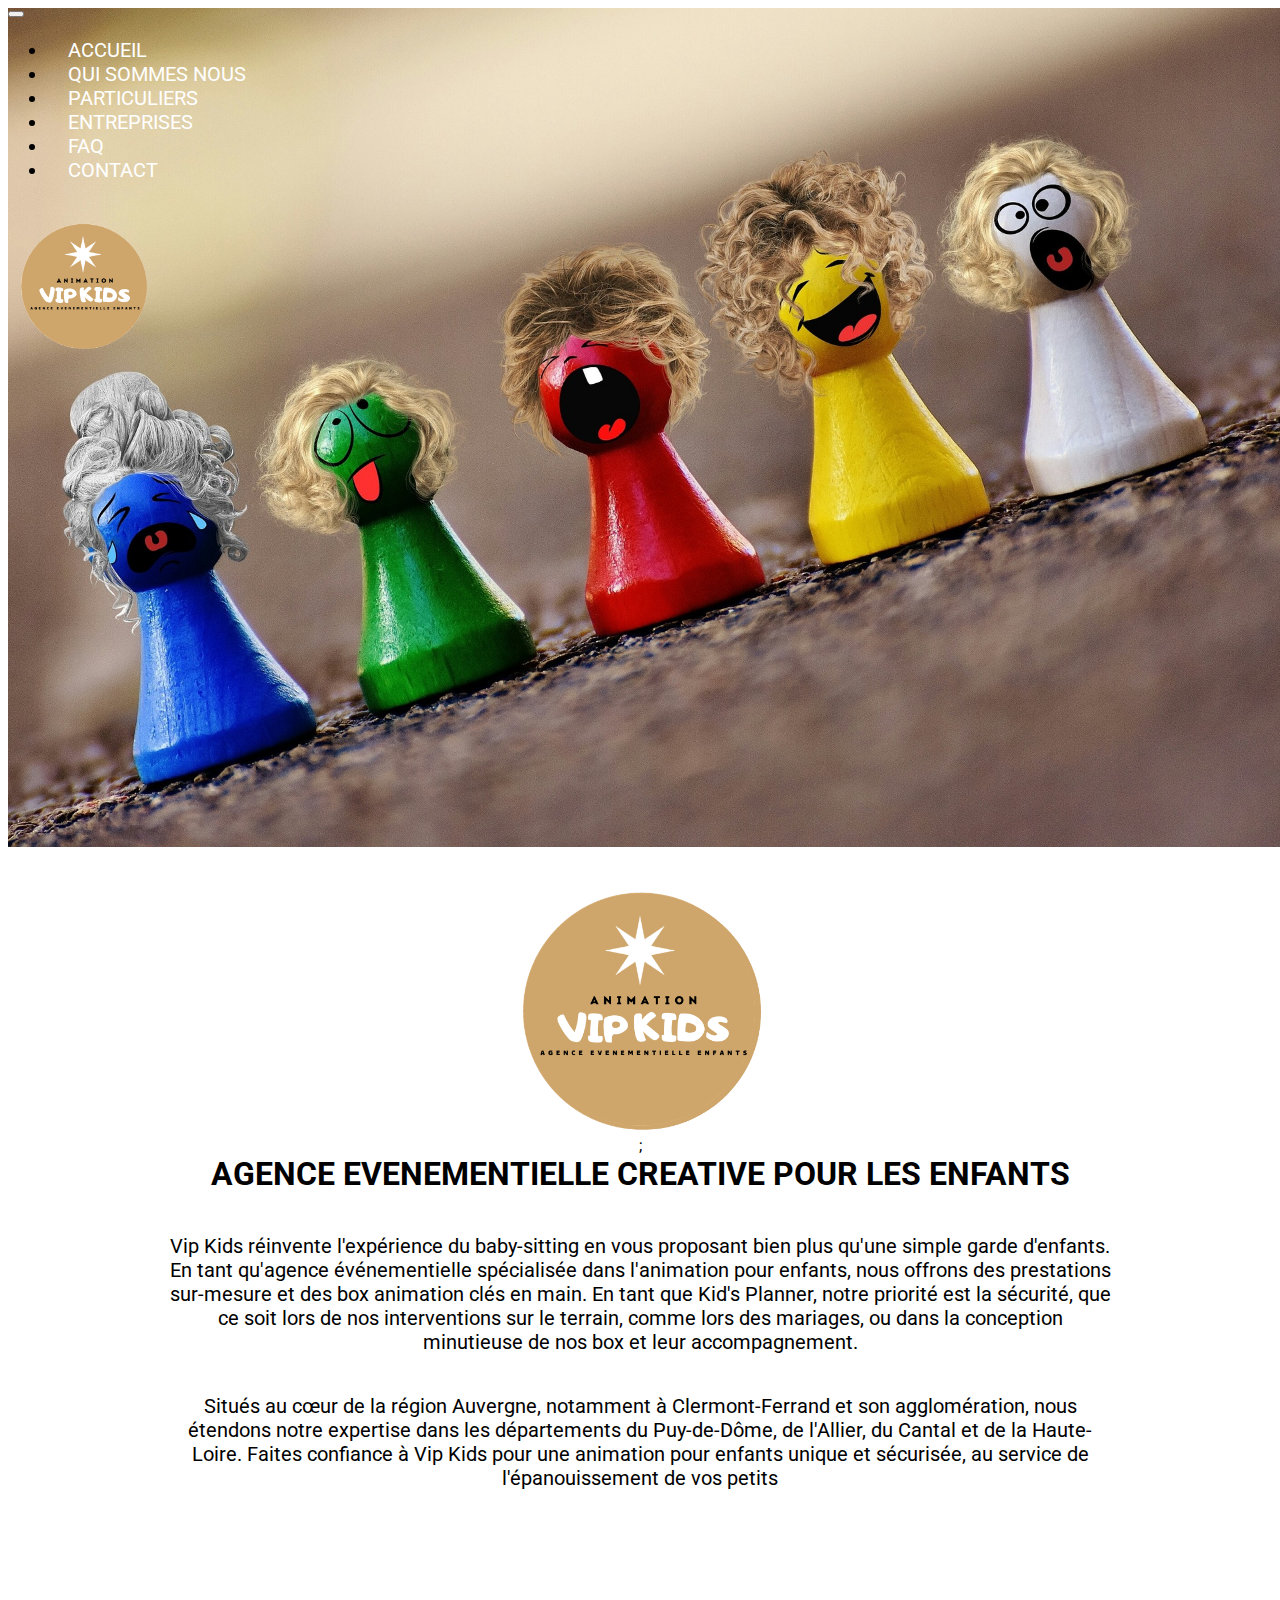
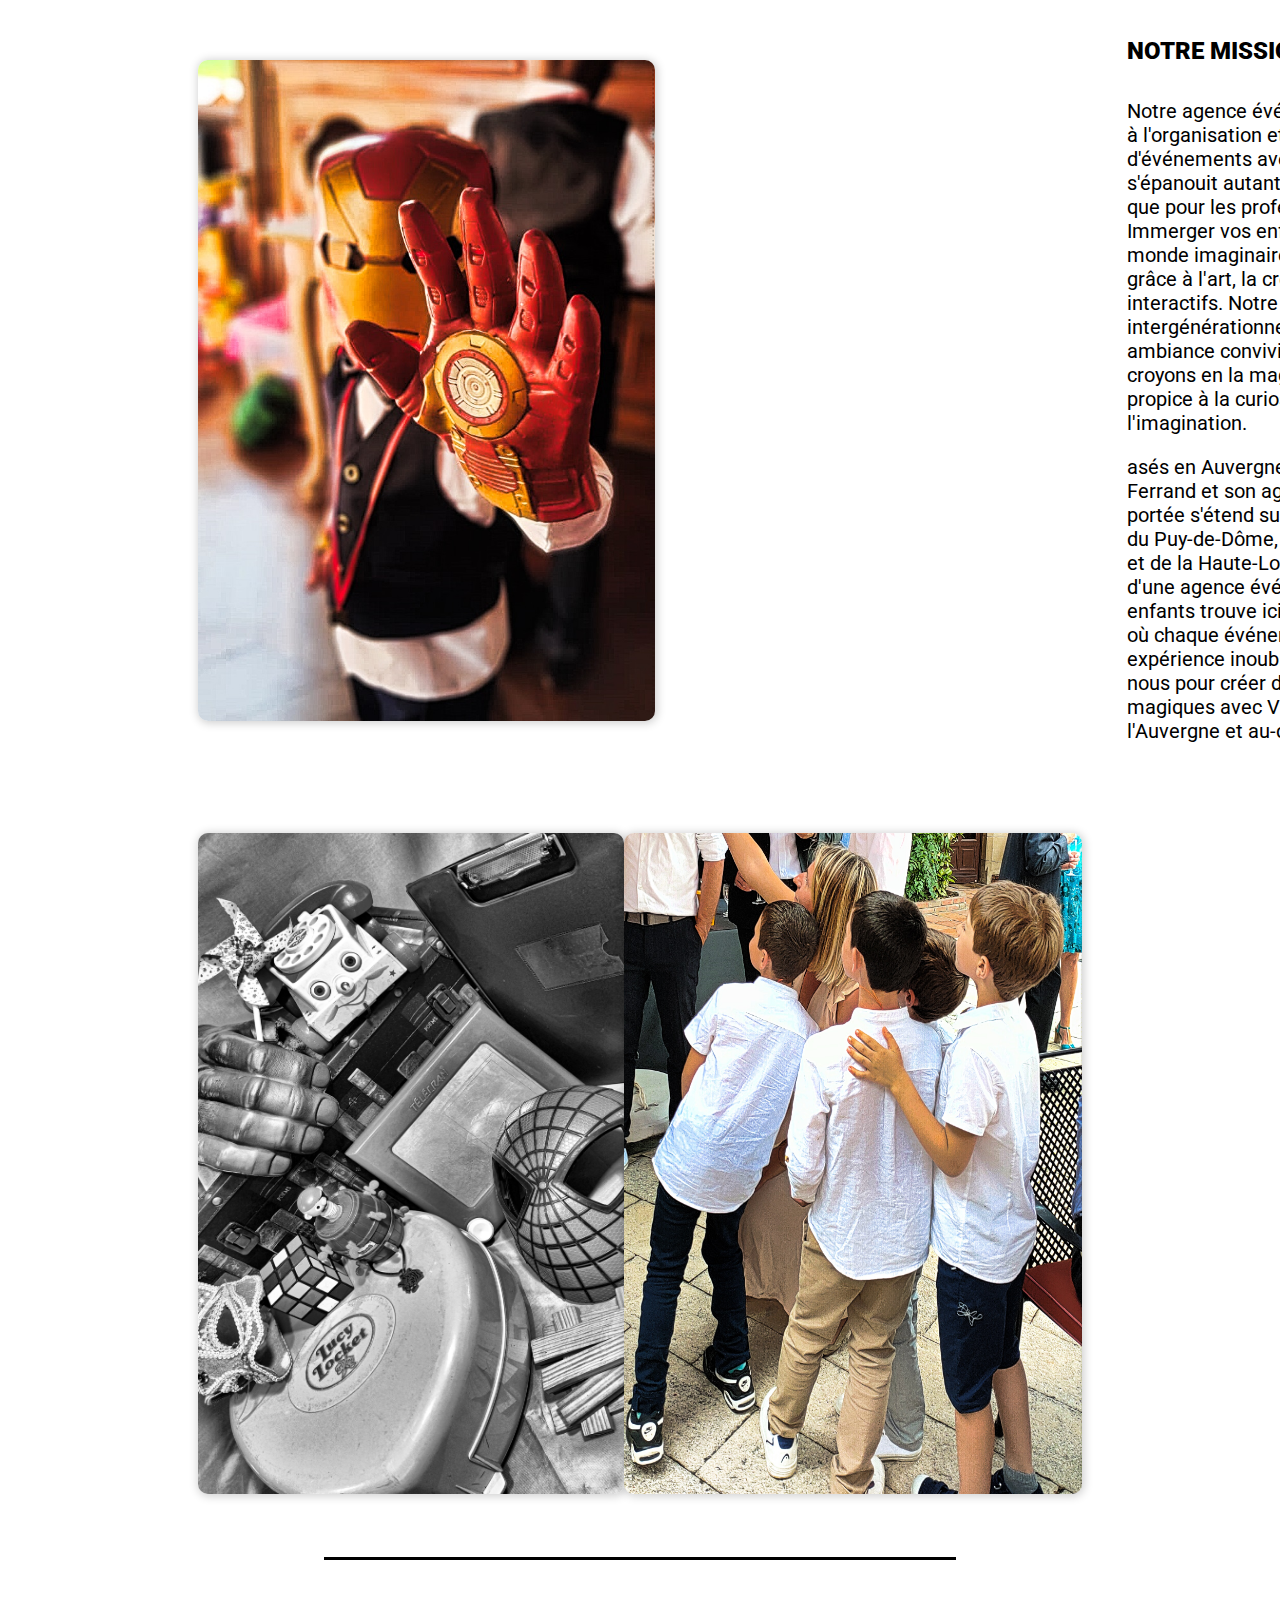
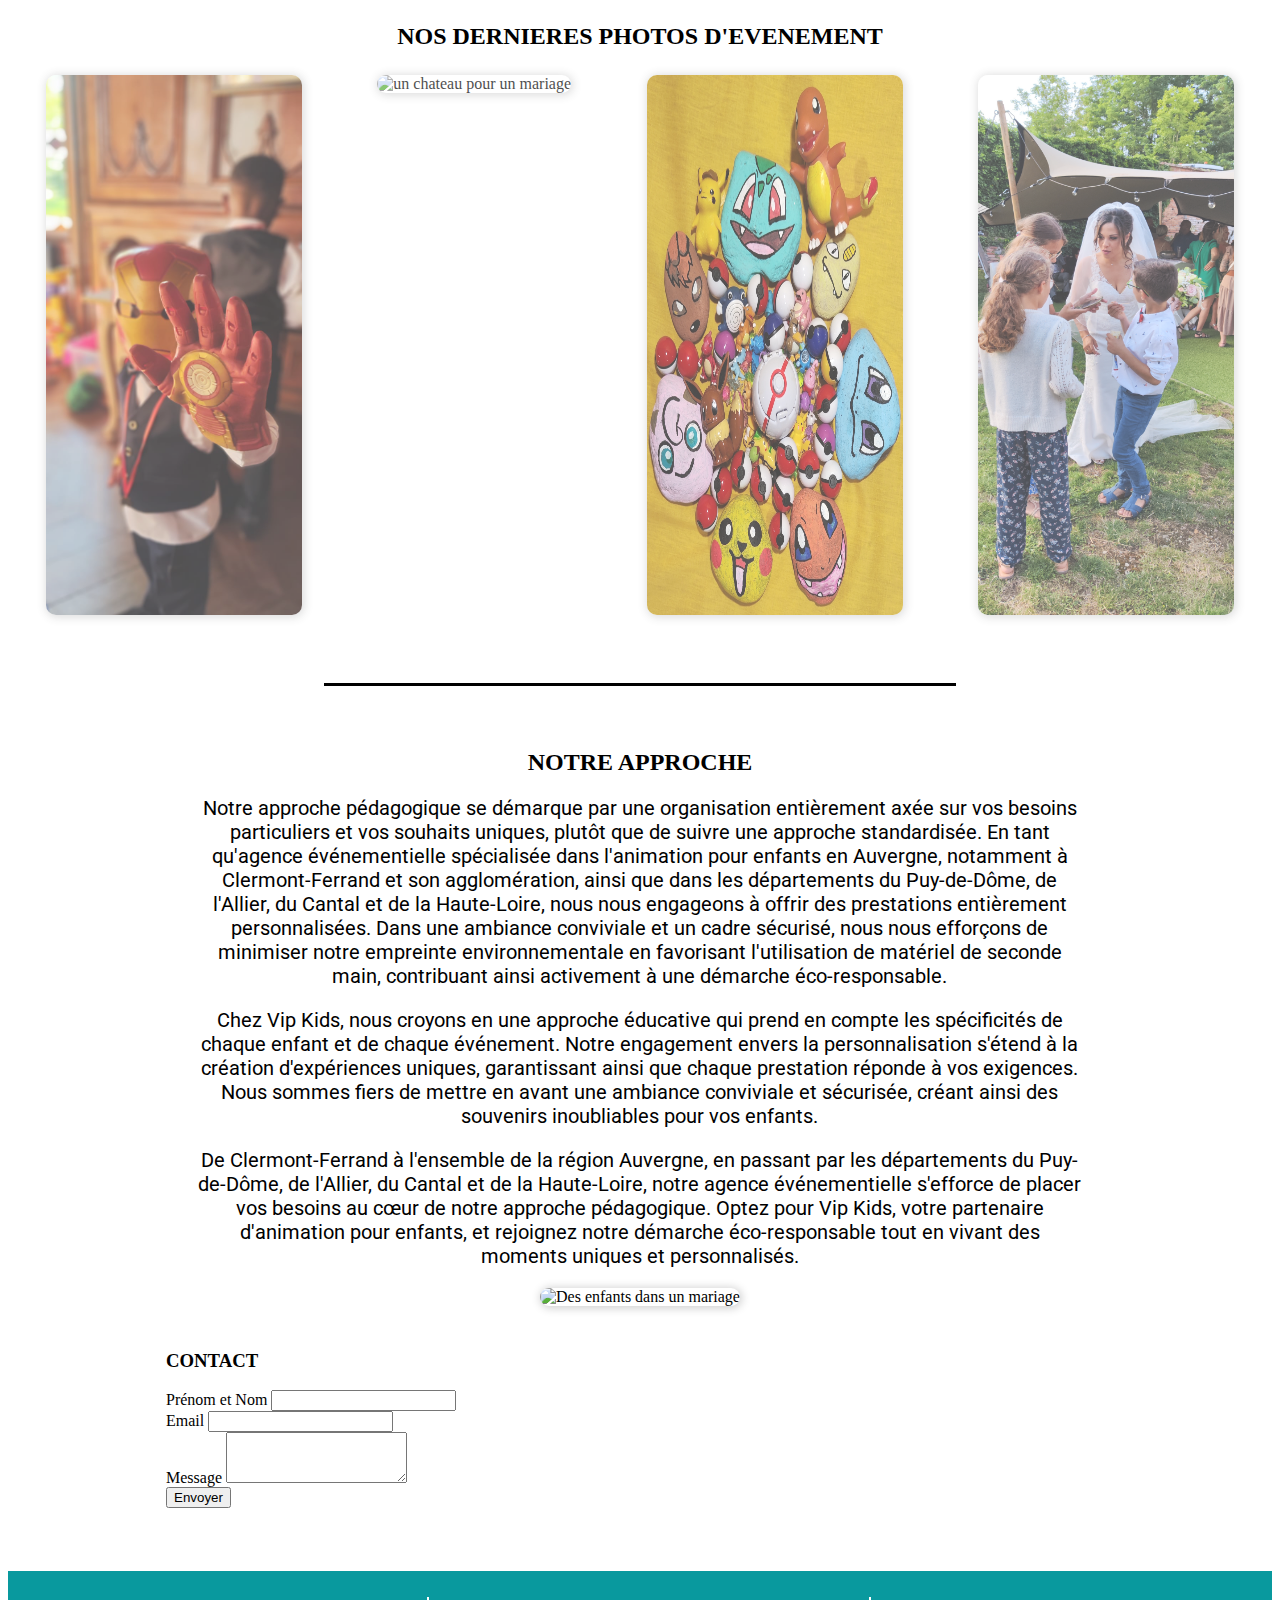
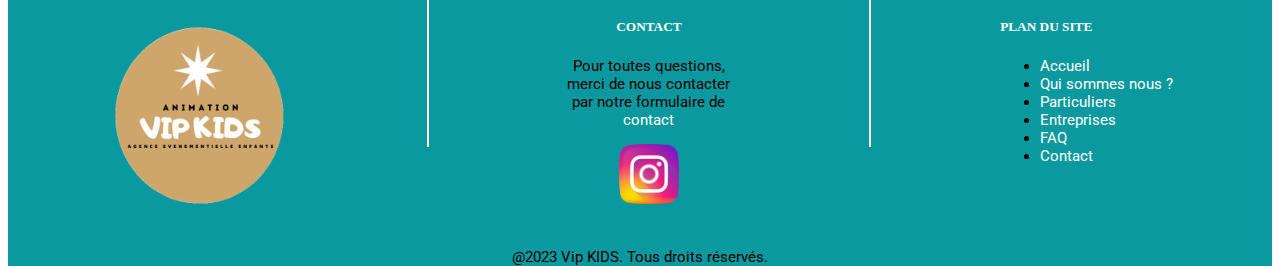
==== index.html @ 9be10c71 "Add files via upload" ====
<!DOCTYPE html>
<html lang="fr">

<head>
    <meta charset="UTF-8">
    <meta name="viewport" content="width=device-width, initial-scale=1.0">
    <link rel="stylesheet" href="style/index.css">
    <link rel="stylesheet" href="style/footer.css">
    <link rel="stylesheet" href="style/navbar.css">
    <link rel="icon" href="../logo/GoogleLogo.ico">
    <meta name="description" content="Notre agence événementielle est dédiée à l'univers de l'animation pour enfants, sur la France, Ambert, Thiers">
    <link href="https://cdn.jsdelivr.net/npm/bootstrap@5.3.1/dist/css/bootstrap.min.css" rel="stylesheet"
        integrity="sha384-4bw+/aepP/YC94hEpVNVgiZdgIC5+VKNBQNGCHeKRQN+PtmoHDEXuppvnDJzQIu9" crossorigin="anonymous">
    <title>VIP KIDS</title>
    <!-- Google Tag Manager -->
<script>(function(w,d,s,l,i){w[l]=w[l]||[];w[l].push({'gtm.start':
    new Date().getTime(),event:'gtm.js'});var f=d.getElementsByTagName(s)[0],
    j=d.createElement(s),dl=l!='dataLayer'?'&l='+l:'';j.async=true;j.src=
    'https://www.googletagmanager.com/gtm.js?id='+i+dl;f.parentNode.insertBefore(j,f);
    })(window,document,'script','dataLayer','GTM-WXGVJS5X');</script>
    <!-- End Google Tag Manager -->
</head>

<body>
    <!-- Google Tag Manager (noscript) -->
<noscript><iframe src="https://www.googletagmanager.com/ns.html?id=GTM-WXGVJS5X"
    height="0" width="0" style="display:none;visibility:hidden"></iframe></noscript>
    <!-- End Google Tag Manager (noscript) -->
    <div class="container-fluid p-0">
        <img src="photo/play-stone-1744790_1920.jpg" alt="Des jouets" class="imagepremierpage">
    </div>

    <div id="navbarbox"></div>

    <div class="div2">
        <img src="logo/NOUVEAU LOGO3.png" alt="Logo de notre agence d'animation" class="logovipkiddiv2 image" style="box-shadow: none !important;">;
        <h1 style="margin-top: 0;">AGENCE EVENEMENTIELLE CREATIVE POUR LES ENFANTS</h1>
        <p >Vip Kids réinvente l'expérience du baby-sitting en vous proposant bien plus qu'une simple garde d'enfants. En tant qu'agence événementielle spécialisée dans l'animation pour enfants, nous offrons des prestations sur-mesure et des box animation clés en main. En tant que Kid's Planner, notre priorité est la sécurité, que ce soit lors de nos interventions sur le terrain, comme lors des mariages, ou dans la conception minutieuse de nos box et leur accompagnement.
            </p><p>
            Situés au cœur de la région Auvergne, notamment à Clermont-Ferrand et son agglomération, nous étendons notre expertise dans les départements du Puy-de-Dôme, de l'Allier, du Cantal et de la Haute-Loire. Faites confiance à Vip Kids pour une animation pour enfants unique et sécurisée, au service de l'épanouissement de vos petits</p>
    </div>

    <div class="div3">
        <img src="photoclient/avenger4x4.jpg" alt="Une image" class="classphotodiv3 image">
        <div class="textdiv3">
            <h2 style="margin-bottom: 10%; font-weight: 900;">NOTRE MISSION</h2>
            <p>Notre agence événementielle dédiée à l'organisation et à l'animation d'événements avec enfants s'épanouit autant pour les particuliers que pour les professionnels. Immerger vos enfants dans un monde imaginaire est notre mission, grâce à l'art, la créativité et des jeux interactifs. Notre programme intergénérationnel favorise une ambiance conviviale, car nous croyons en la magie de l'enfance, propice à la curiosité et à l'imagination. 
                </p>

            <p> asés en Auvergne, à Clermont-Ferrand et son agglomération, notre portée s'étend sur les départements du Puy-de-Dôme, de l'Allier, du Cantal et de la Haute-Loire. Votre recherche d'une agence événementielle pour enfants trouve ici son aboutissement, où chaque événement devient une expérience inoubliable. Contactez-nous pour créer des moments magiques avec Vip Kids, au cœur de l'Auvergne et au-delà.</p>

        </div>
    </div>

    <div></div>

    <div class="div4"> 
        <img src="photoclient/baw4X4.jpg" alt="une image d'enfant en évenement" class="classphotodiv4 image">
        <img src="photoclient/Enfant4x4.jpg" alt="une image d'evenement avec enfant" class="classphotodiv4b image">
    </div>

    <div class="separation"></div>
    <h2 class="nosdernieresphotos">NOS DERNIERES PHOTOS D'EVENEMENT</h2>
    <div class="photobandeau">
        <div><img src="photoclient/avenger.jpg" alt="mariage et animation" class="imagebandeau image"></div>
        <div><img src="photoclient/chateau.jpg" alt="un chateau pour un mariage" class="imagebandeau image"></div>
        <div><img src="photoclient/jouet.jpg" alt="Des jeux dans un mariage" class="imagebandeau image"></div>
        <div><img src="photoclient/mariage.jpg" alt="animation mariage" class="imagebandeau image"></div>
    </div>

    <div class="separation"></div>

    <div class="lastdiv">
        <h2 style="margin-bottom: 2%; font-weight: 900;">NOTRE APPROCHE </h2>
        <p>Notre approche pédagogique se démarque par une organisation entièrement axée sur vos besoins particuliers et vos souhaits uniques, plutôt que de suivre une approche standardisée. En tant qu'agence événementielle spécialisée dans l'animation pour enfants en Auvergne, notamment à Clermont-Ferrand et son agglomération, ainsi que dans les départements du Puy-de-Dôme, de l'Allier, du Cantal et de la Haute-Loire, nous nous engageons à offrir des prestations entièrement personnalisées. Dans une ambiance conviviale et un cadre sécurisé, nous nous efforçons de minimiser notre empreinte environnementale en favorisant l'utilisation de matériel de seconde main, contribuant ainsi activement à une démarche éco-responsable.
        </p>
        <p>Chez Vip Kids, nous croyons en une approche éducative qui prend en compte les spécificités de chaque enfant et de chaque événement. Notre engagement envers la personnalisation s'étend à la création d'expériences uniques, garantissant ainsi que chaque prestation réponde à vos exigences. Nous sommes fiers de mettre en avant une ambiance conviviale et sécurisée, créant ainsi des souvenirs inoubliables pour vos enfants.</p>
        <p>De Clermont-Ferrand à l'ensemble de la région Auvergne, en passant par les départements du Puy-de-Dôme, de l'Allier, du Cantal et de la Haute-Loire, notre agence événementielle s'efforce de placer vos besoins au cœur de notre approche pédagogique. Optez pour Vip Kids, votre partenaire d'animation pour enfants, et rejoignez notre démarche éco-responsable tout en vivant des moments uniques et personnalisés.</p>
        <img src="photoclient/modifié.jpg" alt="Des enfants dans un mariage" class="lastphoto image">
    </div>



    <form   action="https://formspree.io/f/xgejbdnz"
    method="POST">
        <h3>CONTACT</h3>
        <div class="mb-3">
          <label for="NomPrenom" class="form-label">Prénom et Nom</label>
          <input type="Text" name="name" class="form-control" id="NomPrenom" aria-describedby="Text">
          <div id="Text" class="form-text"></div>
        </div>
        <div class="mb-3">
          <label for="email" class="form-label">Email</label>
          <input type="email" name="_replyto" class="form-control" id="email">
        </div>
        <div class="mb-3">
            <label for="complaint">Message</label>
            <textarea rows="3"  name="complaint" id="complaint" placeholder="" class="form-control" required=""></textarea>
            <input type="hidden" name="_subject" id="email-subject" value="Message du site Internet ">

          </div>
        <button type="submit" class="btn btn-dark">Envoyer</button></a>
      </form>

   
      <div id="footerbox"></div>
    <script src="Js/index.js"></script>
    <script src="Js/main.js"></script>
    <script src="https://cdn.jsdelivr.net/npm/bootstrap@5.3.1/dist/js/bootstrap.bundle.min.js"
        integrity="sha384-HwwvtgBNo3bZJJLYd8oVXjrBZt8cqVSpeBNS5n7C8IVInixGAoxmnlMuBnhbgrkm" crossorigin="anonymous">
        </script>
</body>


</html>
---- style/index.css ----
@import url('https://fonts.googleapis.com/css2?family=Roboto:wght@400;700;900&display=swap');

@media only screen and (min-width: 767px) {

 body {
    background-color: rgb(255, 255, 255)!important;
 }

 h1 {
    color: #000;
    font-family: 'Roboto', sans-serif;
    font-weight: 700!important;
 }

 p {
    color: #000;
    font-family: 'Roboto', sans-serif;font-size: 20px;
font-style: normal;
font-weight: 400;
line-height: normal; 
 }

 ul {
    color: #000;
    font-family: 'Roboto', sans-serif;    font-size: 20px;
    font-style: normal;
    font-weight: 400;
    line-height: normal; 
 }
/*DIV1*/

     .imagepremierpage {
        width: 100vw;
 
        height: auto;
     }

     .image {
        border-radius: 10px;
        box-shadow: 1px 1px 10px 1px rgba(0, 0, 0, 0.2);
     }


     .div2 {
        margin: auto;
        display: flex;
        flex-direction: column;
        justify-content: space-around;
        align-items: center;
        text-align: center;
        font-family: 'Roboto', sans-serif !important;
        width: 75%;
    }
    
    h3 {

        font-weight: 900!important;
    }
    .logovipkiddiv2 {
        width: 30%;
    }
    .div3 {
        margin-top: 5%;
        padding-right: 15%;
        padding-left: 15%;
        display: flex;
        flex-direction: row;
        justify-content: space-between;
        align-items: center;
    }

    .textdiv3 {
        width: 60%;
        padding: 5%;
        font-family: 'Roboto', sans-serif !important;
    }

    .textdiv3 {
        transform: translateX(100%);
        transition: transform 3s;
    }
    
    .textdiv3.show {
        transform: translateX(0);
    }

    .div4 {
        margin-top: 2%;
        padding-right: 15%;
        padding-left: 15%;
        display: flex;
        flex-direction: row;
        justify-content: space-between;
        margin-bottom: 5%;
    }

    .classphotodiv3 {
        width: 458px;
        height: 661px; 
    }

    .classphotodiv4 {
        width: 458px;
        height: 661px; 
    }

    .classphotodiv4b {
        width: 458px;
        height: 661px; 
        flex-shrink: 0; 
    }


    .separation {
        width: 50%;
        height: 3px;
        background-color: black;
        margin: auto;
        margin-top: 5%;
        margin-bottom: 5%;

    }

    .photobandeau {
        width: 100%;
        display: flex;
        flex-direction: row;
        opacity: 0.7;
        justify-content: space-around;
    }

    .imagebandeau {
        width: 20vw;
        height: 60vh;
        border-radius: 10px;
    }

    .nosdernieresphotos {
        margin-bottom: 2%; font-weight: 900; text-align: center;
    }

    .lastdiv {
        margin: auto; width: 70%; text-align: center;
    }

    .lastphoto {
        width: 25%;
    }
    /*FORM*/
    form {
        width: 75%;
        padding-top: 25px;
        margin: auto;
    }
       
}
@media only screen and (max-width: 767px) {
    body {
        background-color: rgb(255, 255, 255)!important;
     }
    
     h1 {
        color: #000;
        font-family: 'Roboto', sans-serif;
        font-weight: 700!important;
     }
    
    
     p {
        color: #000;
        font-family: 'Roboto', sans-serif;font-size: 15px;
    font-style: normal;
    font-weight: 400;
    line-height: normal; 
     }
    
     ul {
        color: #000;
        font-family: 'Roboto', sans-serif;    font-size: 15px;
        font-style: normal;
        font-weight: 400;
        line-height: normal; 
     }
    /*DIV1*/
    
         .imagepremierpage {
            width: 100vw;

            height: auto;
         }
    
         .image {
            border-radius: 10px;
            box-shadow: 1px 1px 10px 1px rgba(0, 0, 0, 0.2);
         }
    
    
         .div2 {
            margin: auto;
            display: flex;
            flex-direction: column;
            justify-content: space-around;
            align-items: center;
            text-align: center;
            font-family: 'Roboto', sans-serif !important;
            width: 75%;
        }
        
        h3 {
            font-weight: 700!important;
        }
        .logovipkiddiv2 {
            width: 50%;
        }
        .div3 {
            margin-top: 5%;
            padding-right: 15%;
            padding-left: 15%;
            display: flex;
            flex-direction: column;
            justify-content: space-between;
            align-items: center;
        }
    
        .textdiv3 {
            text-align: center;
            width: 90%;
            padding: 5%;
            font-family: 'Roboto', sans-serif !important;
        }
    
        .textdiv3 {
            transform: translateX(100%);
            transition: transform 3s;
        }
        
        .textdiv3.show {
            transform: translateX(0);
        }
    
        .div4 {

            display: flex;
            flex-direction: column;
            justify-content: space-between;
            align-items: center;

        }
    
        .classphotodiv3 {
            width: 90vw; 
        }
    
        .classphotodiv4 {
            width: 90vw; 
        }
    
        .classphotodiv4b {
            margin-top: 2%;
            width: 90vw; 
        }
    
    
        .separation {
            width: 0%;
            height: 0px;

        }
    
        .photobandeau {
            width: 0%;

        }
    
        .imagebandeau {
            width: 0px;

        }

        .nosdernieresphotos {
            font-size: 0px;
        }

        .lastdiv {
            margin: auto; width: 100%; text-align: center; margin-bottom: 5%; margin-top: -15%!important;
        }

        .lastphoto {
            width: 90vw;
            margin: auto;
        }
        /*FORM*/
        form {
            width: 75%;
            margin: auto;
        }
           
}
---- style/footer.css ----
/* footer */

 @media only screen and (min-width: 767px) {

    .photofooter {
        width: 200px; height: auto;box-shadow: none !important;
    }
 .footer {
    margin-top: 5%;
    padding: 2% 2% 2% 2%;
    display: flex;
    flex-direction: row;
    color: white;
    background-color:rgb(9, 153, 158);
    justify-content: space-around;
}

.reseaux {
    display: flex;
    flex-direction: column;
    align-items: center;
}

.logoinstagram {
    width: 60px;
}

.infolegale {
    width: 55%;
    display: flex;
    align-items: flex-end;
    justify-content: center;
    text-align: center;
}

.infolegale p {
    font-size: small;
    margin-left: 2%;
}

.trait {
    width: 2px;
    height: 150px;
    background-color: white;
}

.contact {
    width: 15%; text-align: center;
}

.contact2 {
    width: 15%;
}
a {
    text-decoration: none !important;
    color: white!important ;
}

.pfooter {
    font-size: 15px!important;
}}
@media only screen and (max-width: 766px) {

    .photofooter {
        width: 20%; height: auto;box-shadow: none !important;
        margin: auto;
    }
    .footer {
        margin-top: 5%;
        padding: 2% 2% 2% 2%;
        display: flex;
        flex-direction: column;
        color: white;
        background-color:rgb(9, 153, 158);
        justify-content: space-around;
    }
    
    .reseaux {
        display: flex;
        flex-direction: column;
        align-items: center;
    }
    
    
    .infolegale {
        width: 100%;
        display: flex;
        align-items: flex-end;
        justify-content: center;
        text-align: center;
    }
    
    .infolegale p {
        font-size: small;
        margin-left: 2%;
    }
    
    .trait {
        width: 0px;
    }
    
    .contact {
        width: 100%; text-align: center;
    }
    
    .contact2 {
        width: 100%;
        text-align: center;
    }

    ul {
        text-align: start;
    }
    a {
        text-decoration: none !important;
        color: white!important ;
    }
    
    .pfooter {
        font-size: 15px!important;
    }

    .logoinstagram {
        width: 50px;
        margin-bottom: 20px;
    }
}
---- style/navbar.css ----
@media only screen and (min-width: 767px) {
#nav-section {
    margin: 0;
    padding: 0;
    top: 0;
    z-index: 1;
}

nav {
    display: flex;
    flex-direction: column;

}
.logo {
    max-width: 150px; max-height: auto;box-shadow: none !important;
}
.textnavbar {
    color: white;
    font-size: 20px;
    margin-left: 20px;
    font-family: 'Roboto', sans-serif!important;   
 }}
 @media only screen and (max-width: 766px) {

    .navbar {
        margin-top: 20px!important;
    }
    #nav-section {

        margin: 0;
        padding: 0;
        top: 0;
        z-index: 1;
    }
    .navbar-collapse {
        background-color: white ;
        border-radius: 10px;
        box-shadow: 1px 1px 1px 1px rgba(0, 0, 0, 0.356)   ;
    }
    nav {
        display: flex;
        flex-direction: column;
    
    }

    .logo {
        width: 0px;
        opacity: 0;
    }
    
    .textnavbar {
        color: rgb(0, 0, 0);
        font-size: 20px;
        margin-left: 20px;
        font-family: 'Roboto', sans-serif!important;   
     }}
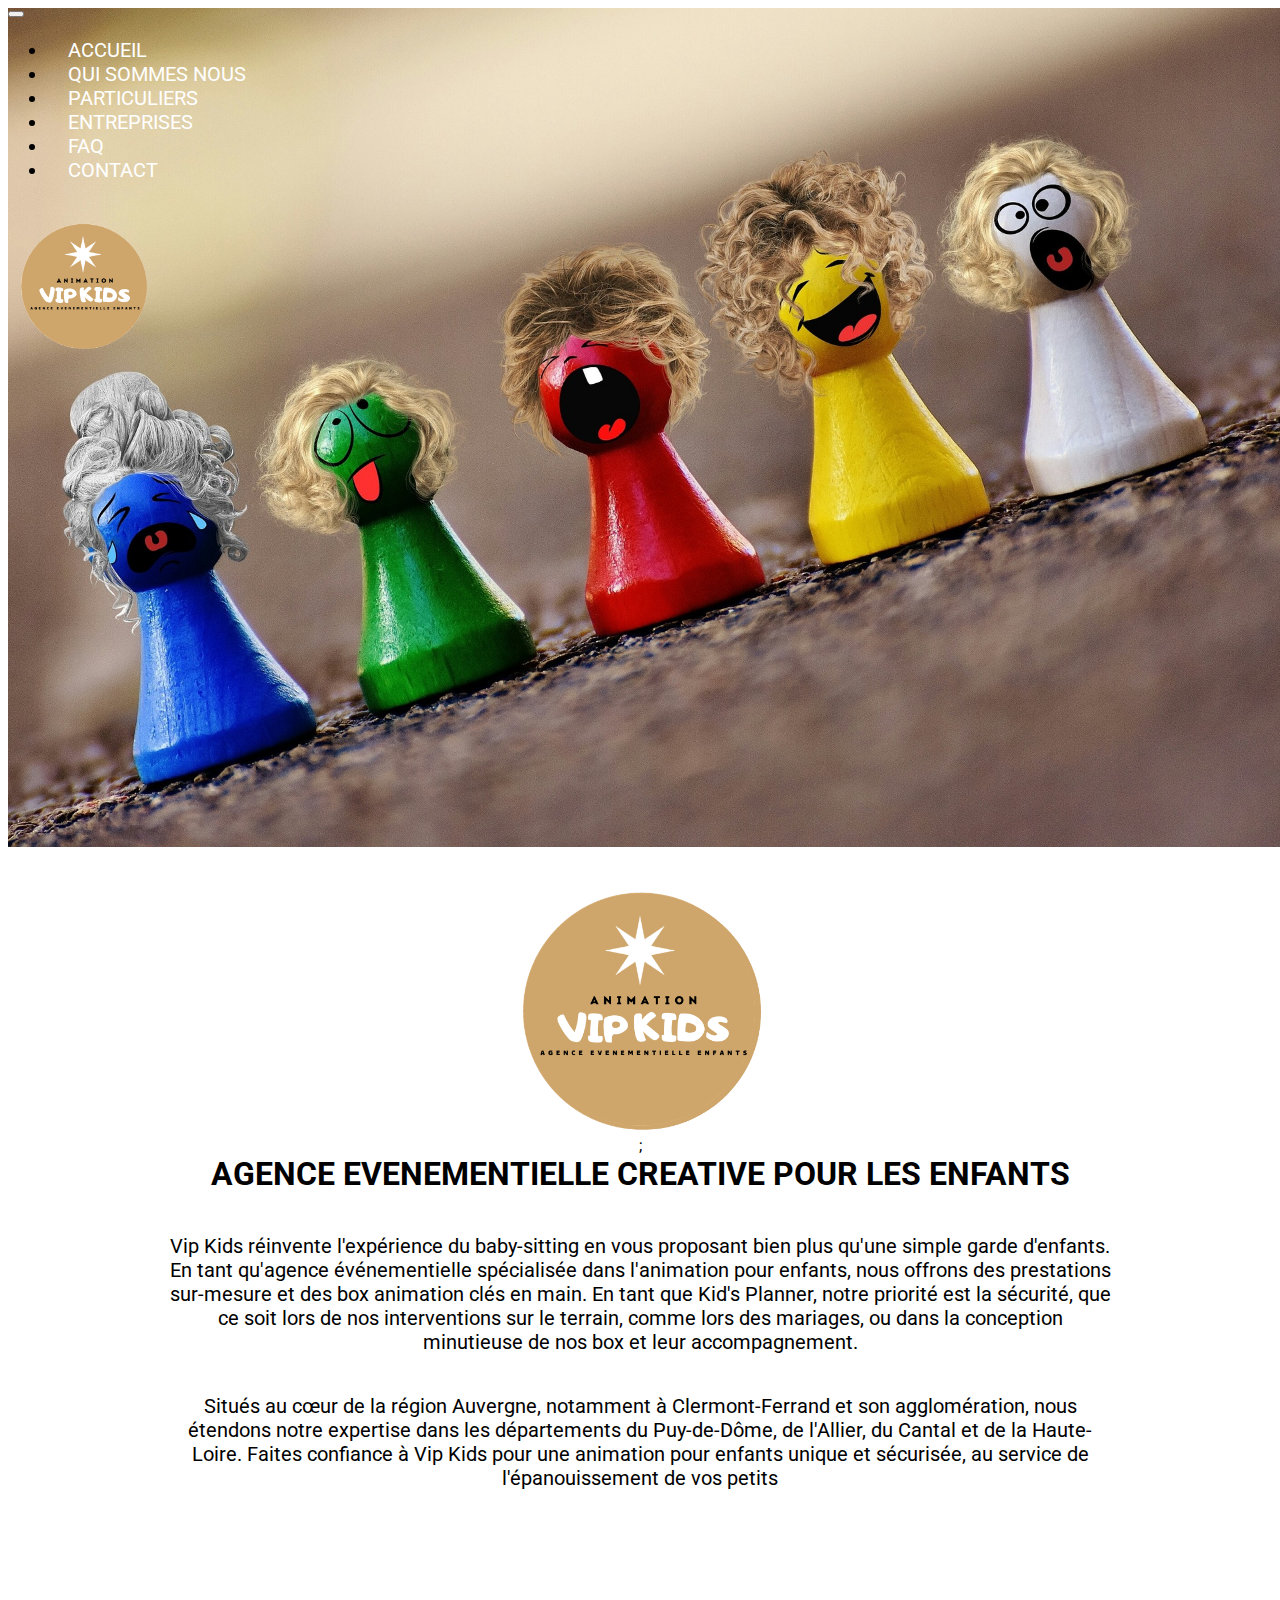
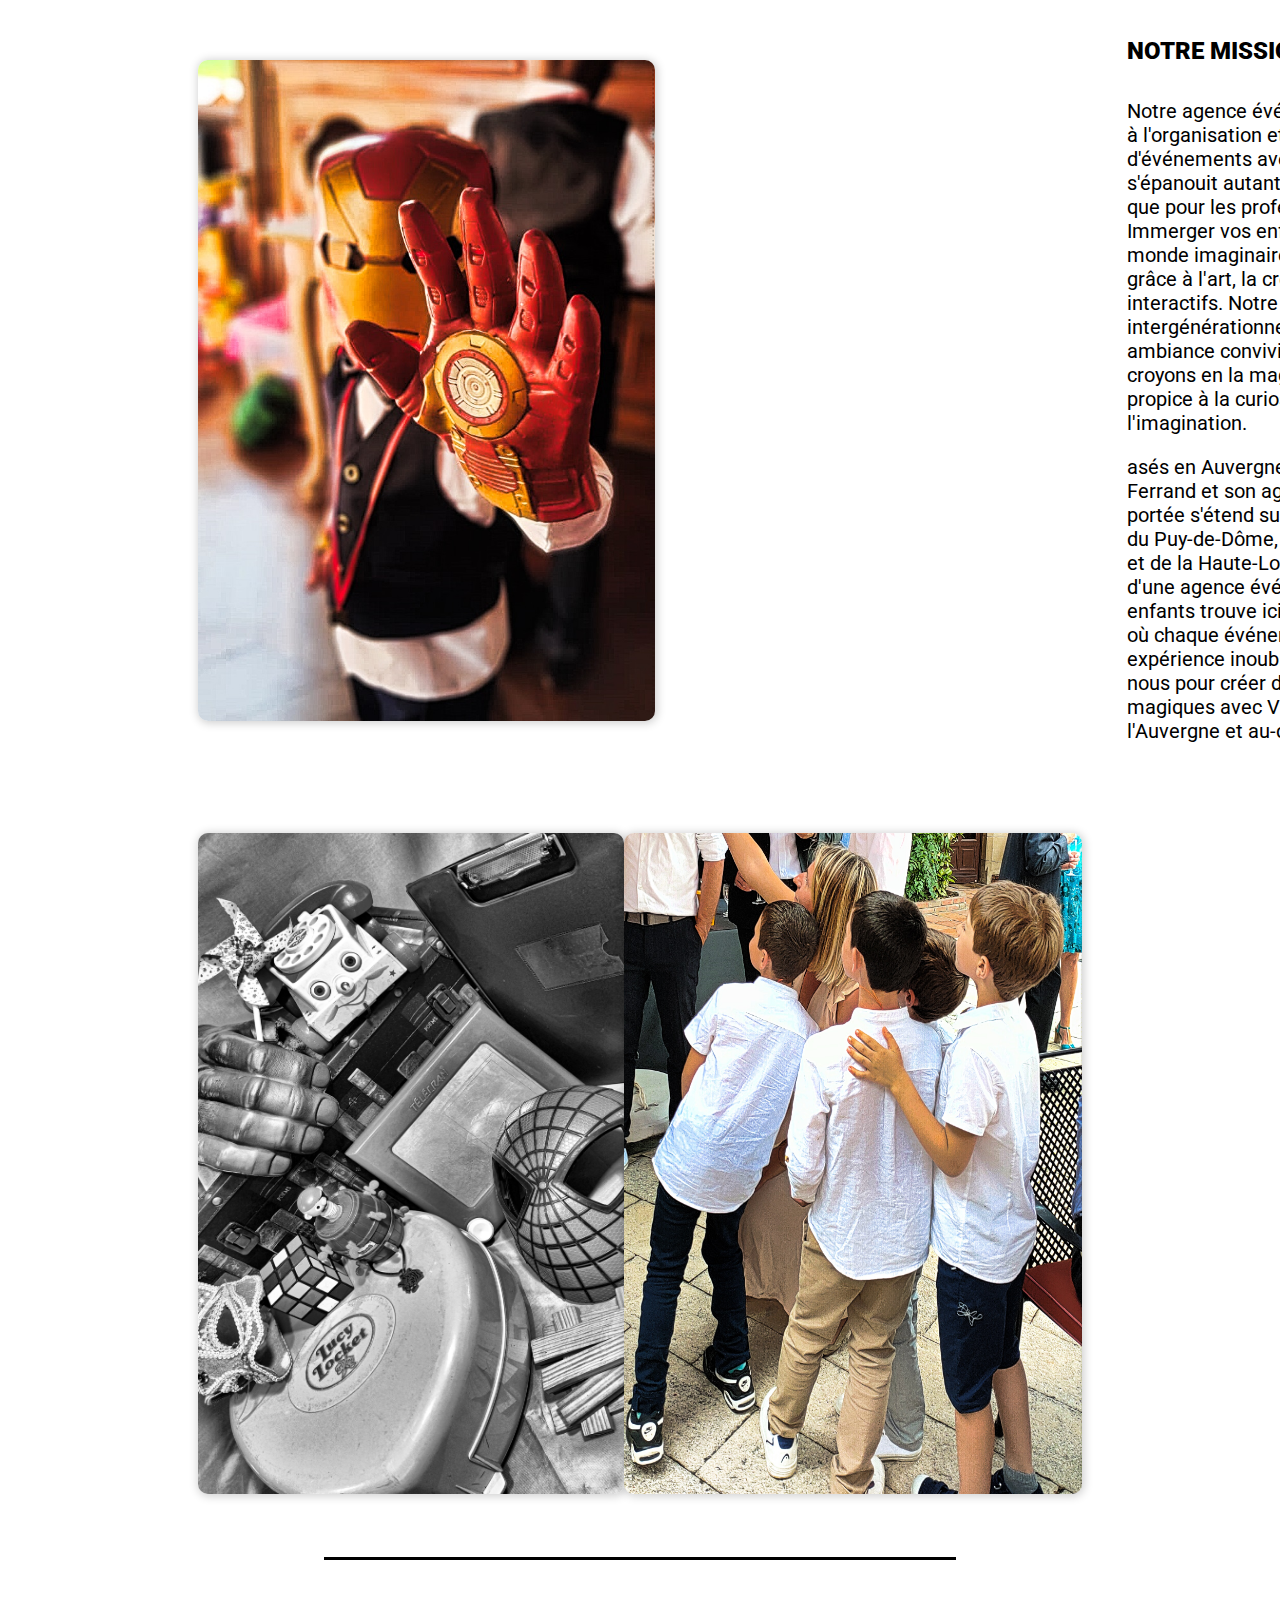
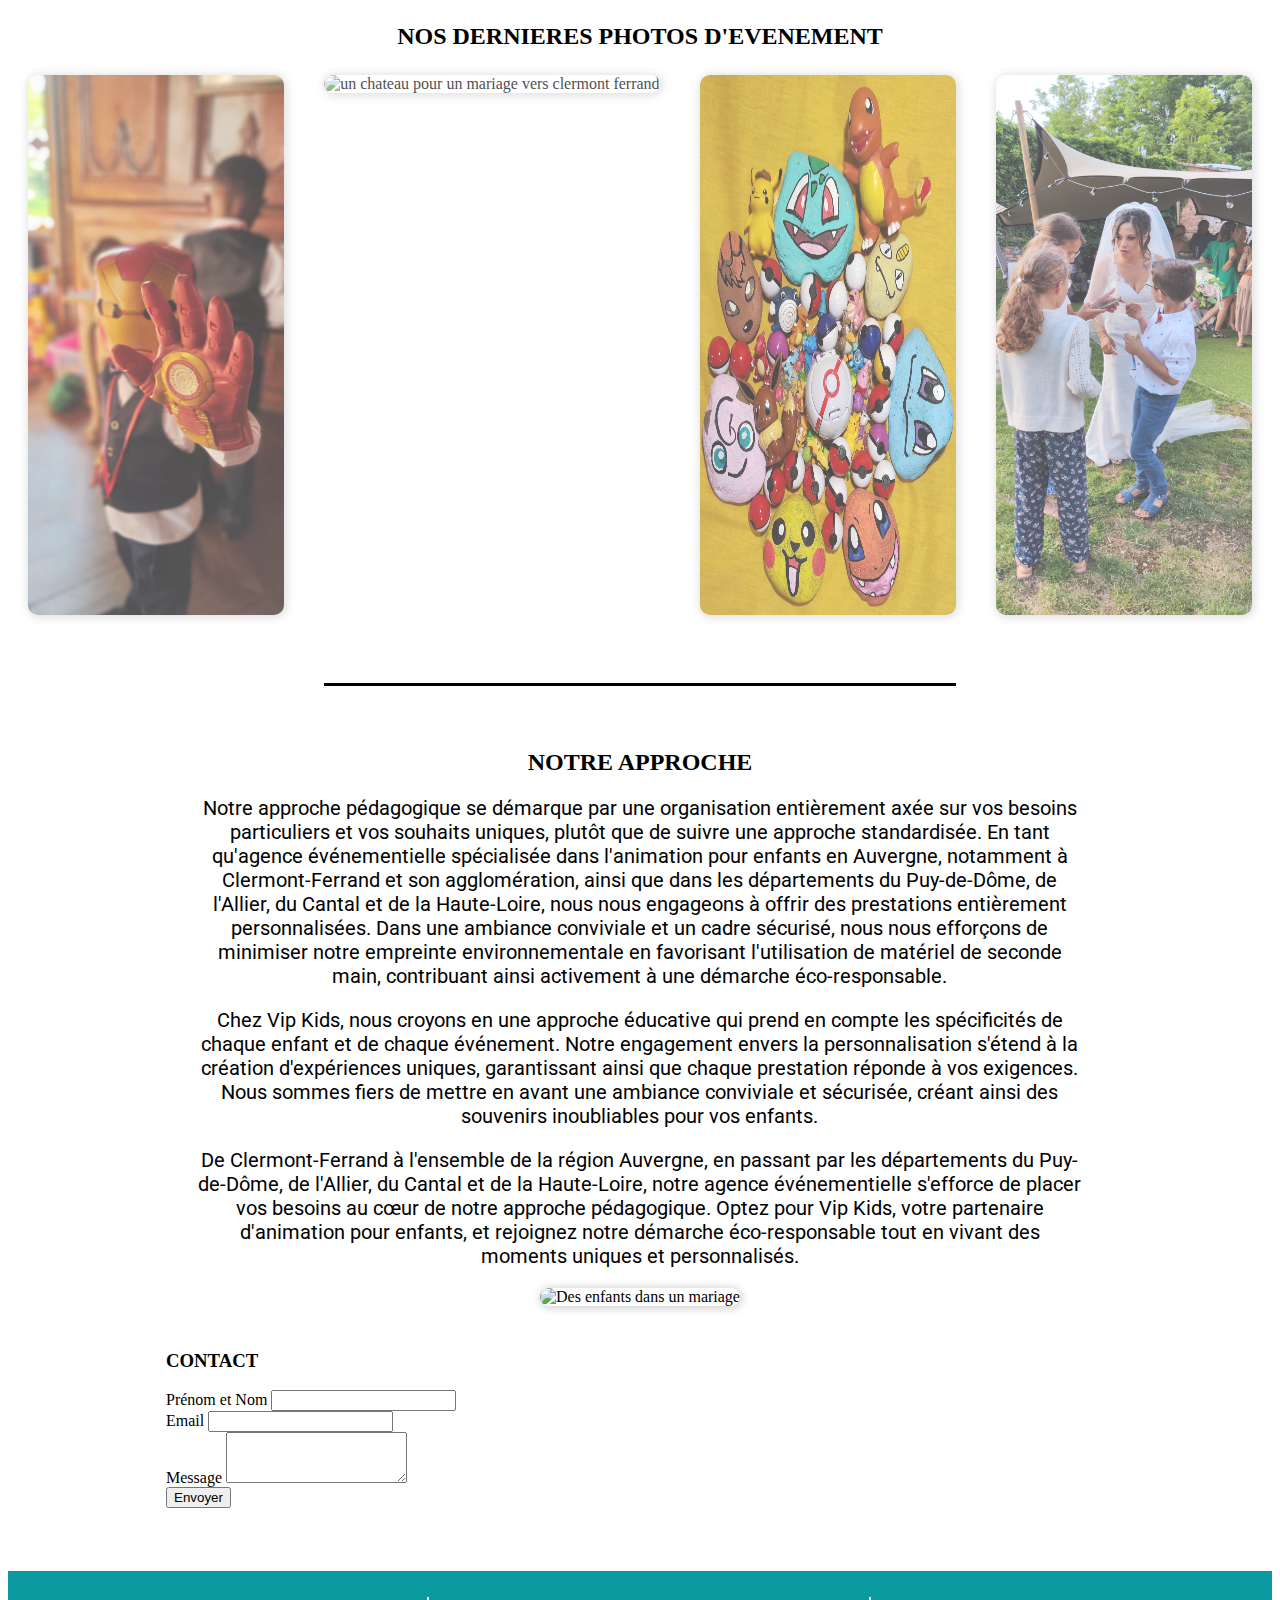
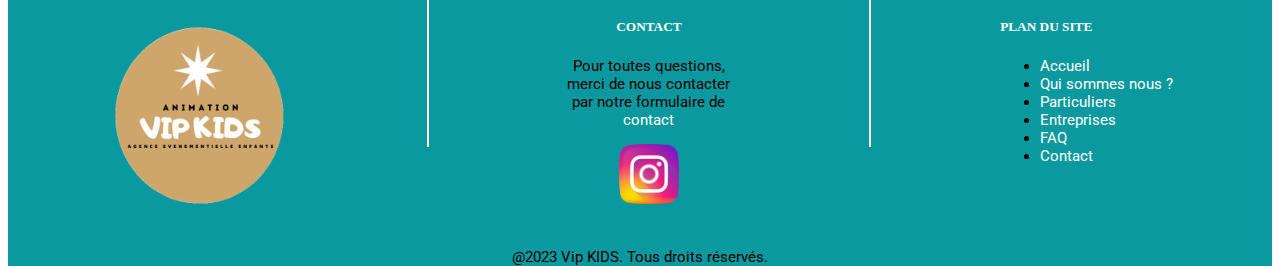
==== commit 676daa41: "Add files via upload" ====
--- a/index.html
+++ b/index.html
@@ -12,22 +12,24 @@
     <link href="https://cdn.jsdelivr.net/npm/bootstrap@5.3.1/dist/css/bootstrap.min.css" rel="stylesheet"
         integrity="sha384-4bw+/aepP/YC94hEpVNVgiZdgIC5+VKNBQNGCHeKRQN+PtmoHDEXuppvnDJzQIu9" crossorigin="anonymous">
     <title>VIP KIDS</title>
-    <!-- Google Tag Manager -->
-<script>(function(w,d,s,l,i){w[l]=w[l]||[];w[l].push({'gtm.start':
-    new Date().getTime(),event:'gtm.js'});var f=d.getElementsByTagName(s)[0],
-    j=d.createElement(s),dl=l!='dataLayer'?'&l='+l:'';j.async=true;j.src=
-    'https://www.googletagmanager.com/gtm.js?id='+i+dl;f.parentNode.insertBefore(j,f);
-    })(window,document,'script','dataLayer','GTM-WXGVJS5X');</script>
-    <!-- End Google Tag Manager -->
+    <script src="https://code.jquery.com/jquery-3.6.4.min.js"></script>
+    
+<!-- Google tag (gtag.js) -->
+<script async src="https://www.googletagmanager.com/gtag/js?id=G-RB73SG6PVB"></script>
+<script>
+  window.dataLayer = window.dataLayer || [];
+  function gtag(){dataLayer.push(arguments);}
+  gtag('js', new Date());
+
+  gtag('config', 'G-RB73SG6PVB');
+</script>
+
 </head>
 
 <body>
-    <!-- Google Tag Manager (noscript) -->
-<noscript><iframe src="https://www.googletagmanager.com/ns.html?id=GTM-WXGVJS5X"
-    height="0" width="0" style="display:none;visibility:hidden"></iframe></noscript>
-    <!-- End Google Tag Manager (noscript) -->
+
     <div class="container-fluid p-0">
-        <img src="photo/play-stone-1744790_1920.jpg" alt="Des jouets" class="imagepremierpage">
+        <img src="photo/play-stone-1744790_1920.jpg" alt="Des jouets de kids" class="imagepremierpage">
     </div>
 
     <div id="navbarbox"></div>
@@ -41,7 +43,7 @@
     </div>
 
     <div class="div3">
-        <img src="photoclient/avenger4x4.jpg" alt="Une image" class="classphotodiv3 image">
+        <img src="photoclient/avenger4x4.jpg" alt="un enfant lors d'une animation" class="classphotodiv3 image">
         <div class="textdiv3">
             <h2 style="margin-bottom: 10%; font-weight: 900;">NOTRE MISSION</h2>
             <p>Notre agence événementielle dédiée à l'organisation et à l'animation d'événements avec enfants s'épanouit autant pour les particuliers que pour les professionnels. Immerger vos enfants dans un monde imaginaire est notre mission, grâce à l'art, la créativité et des jeux interactifs. Notre programme intergénérationnel favorise une ambiance conviviale, car nous croyons en la magie de l'enfance, propice à la curiosité et à l'imagination. 
@@ -62,10 +64,10 @@
     <div class="separation"></div>
     <h2 class="nosdernieresphotos">NOS DERNIERES PHOTOS D'EVENEMENT</h2>
     <div class="photobandeau">
-        <div><img src="photoclient/avenger.jpg" alt="mariage et animation" class="imagebandeau image"></div>
-        <div><img src="photoclient/chateau.jpg" alt="un chateau pour un mariage" class="imagebandeau image"></div>
+        <div><img src="photoclient/avenger.jpg" alt="mariage et animation en auvergne" class="imagebandeau image"></div>
+        <div><img src="photoclient/chateau.jpg" alt="un chateau pour un mariage vers clermont ferrand" class="imagebandeau image"></div>
         <div><img src="photoclient/jouet.jpg" alt="Des jeux dans un mariage" class="imagebandeau image"></div>
-        <div><img src="photoclient/mariage.jpg" alt="animation mariage" class="imagebandeau image"></div>
+        <div><img src="photoclient/mariage.jpg" alt="animation mariage creative" class="imagebandeau image"></div>
     </div>
 
     <div class="separation"></div>
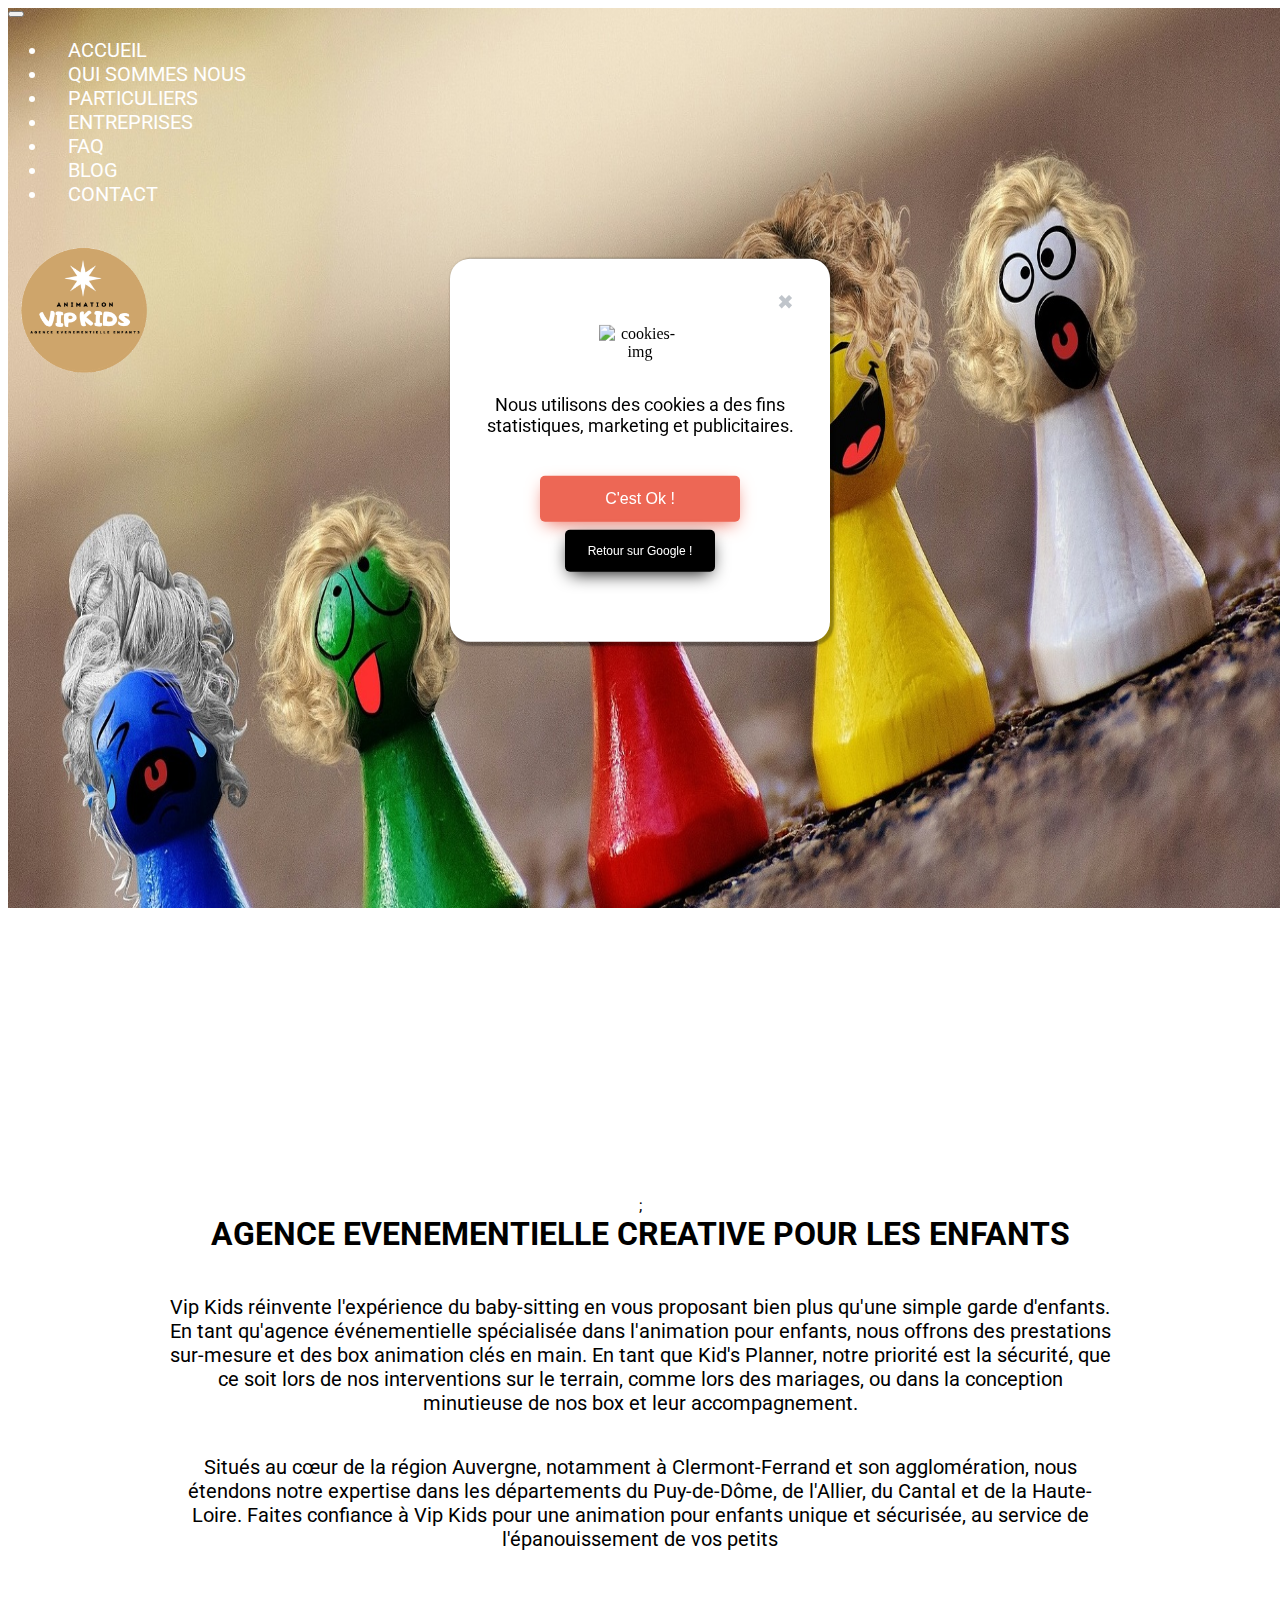
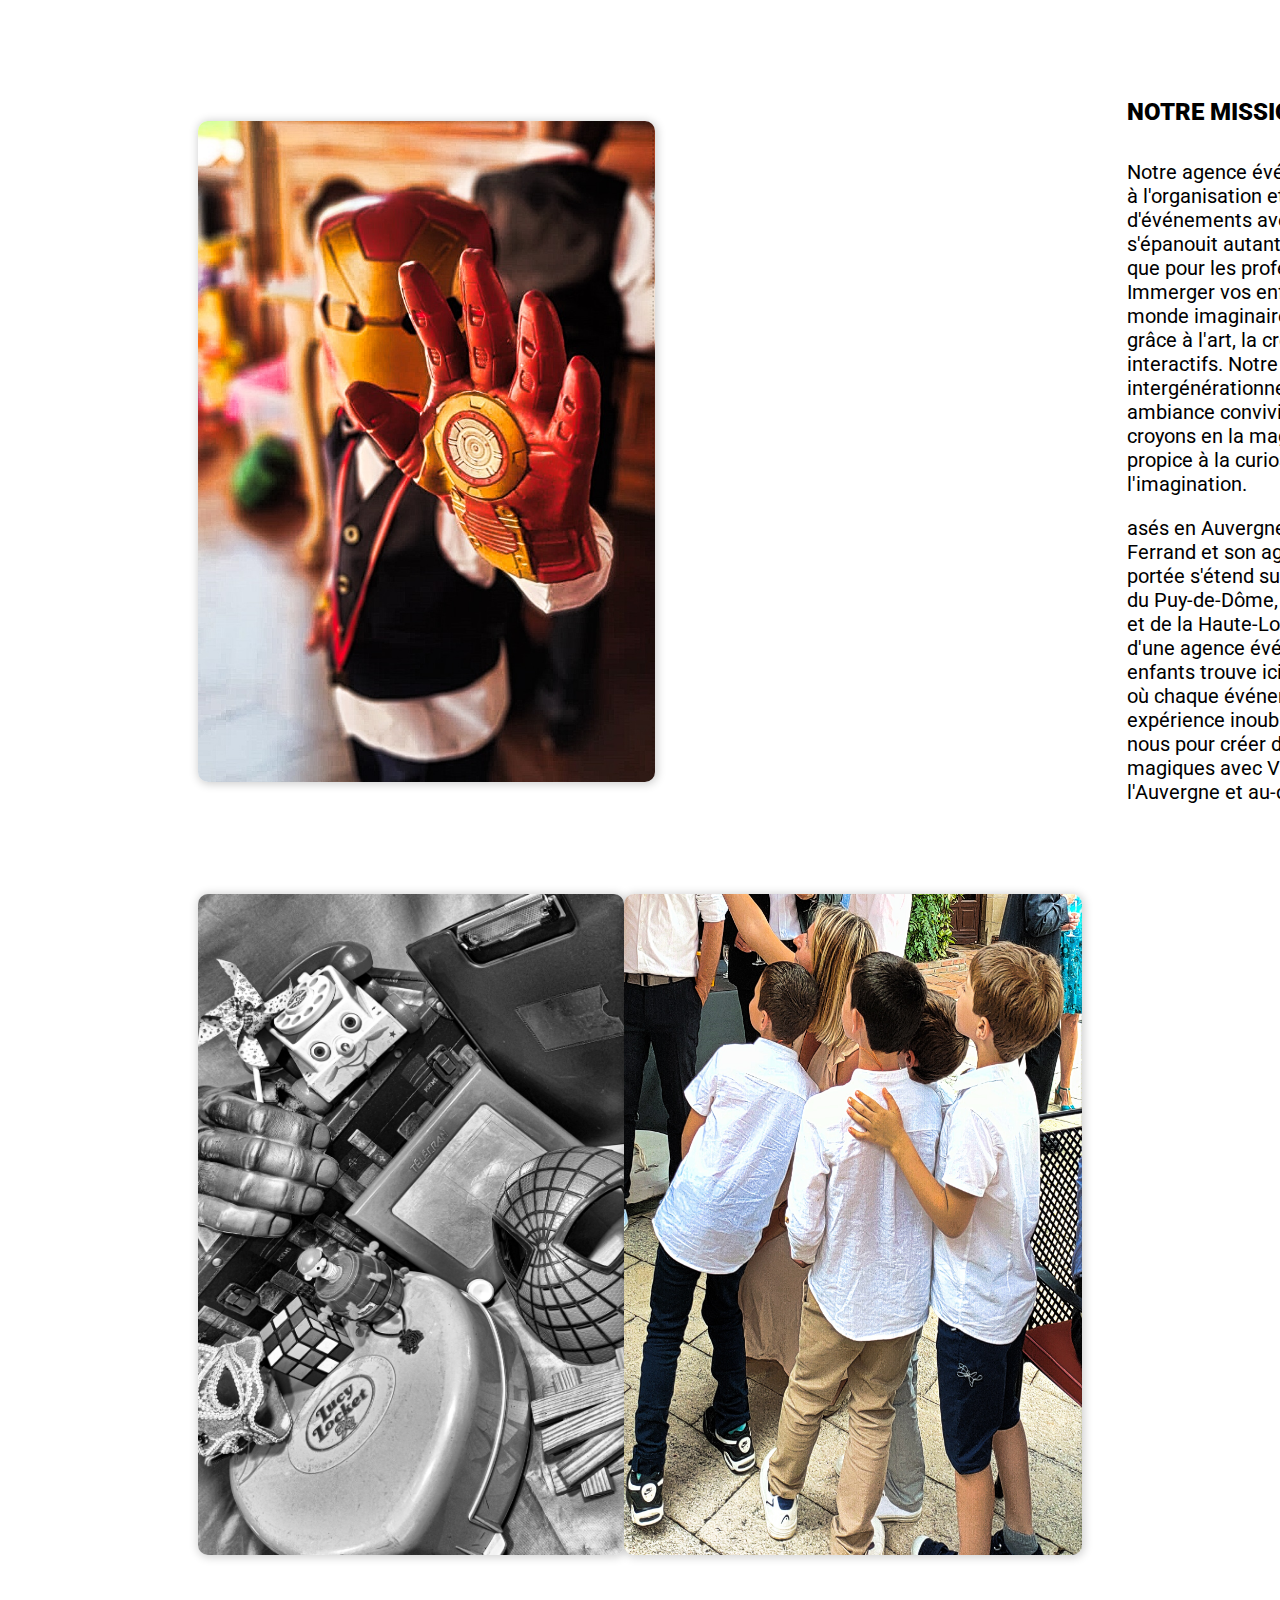
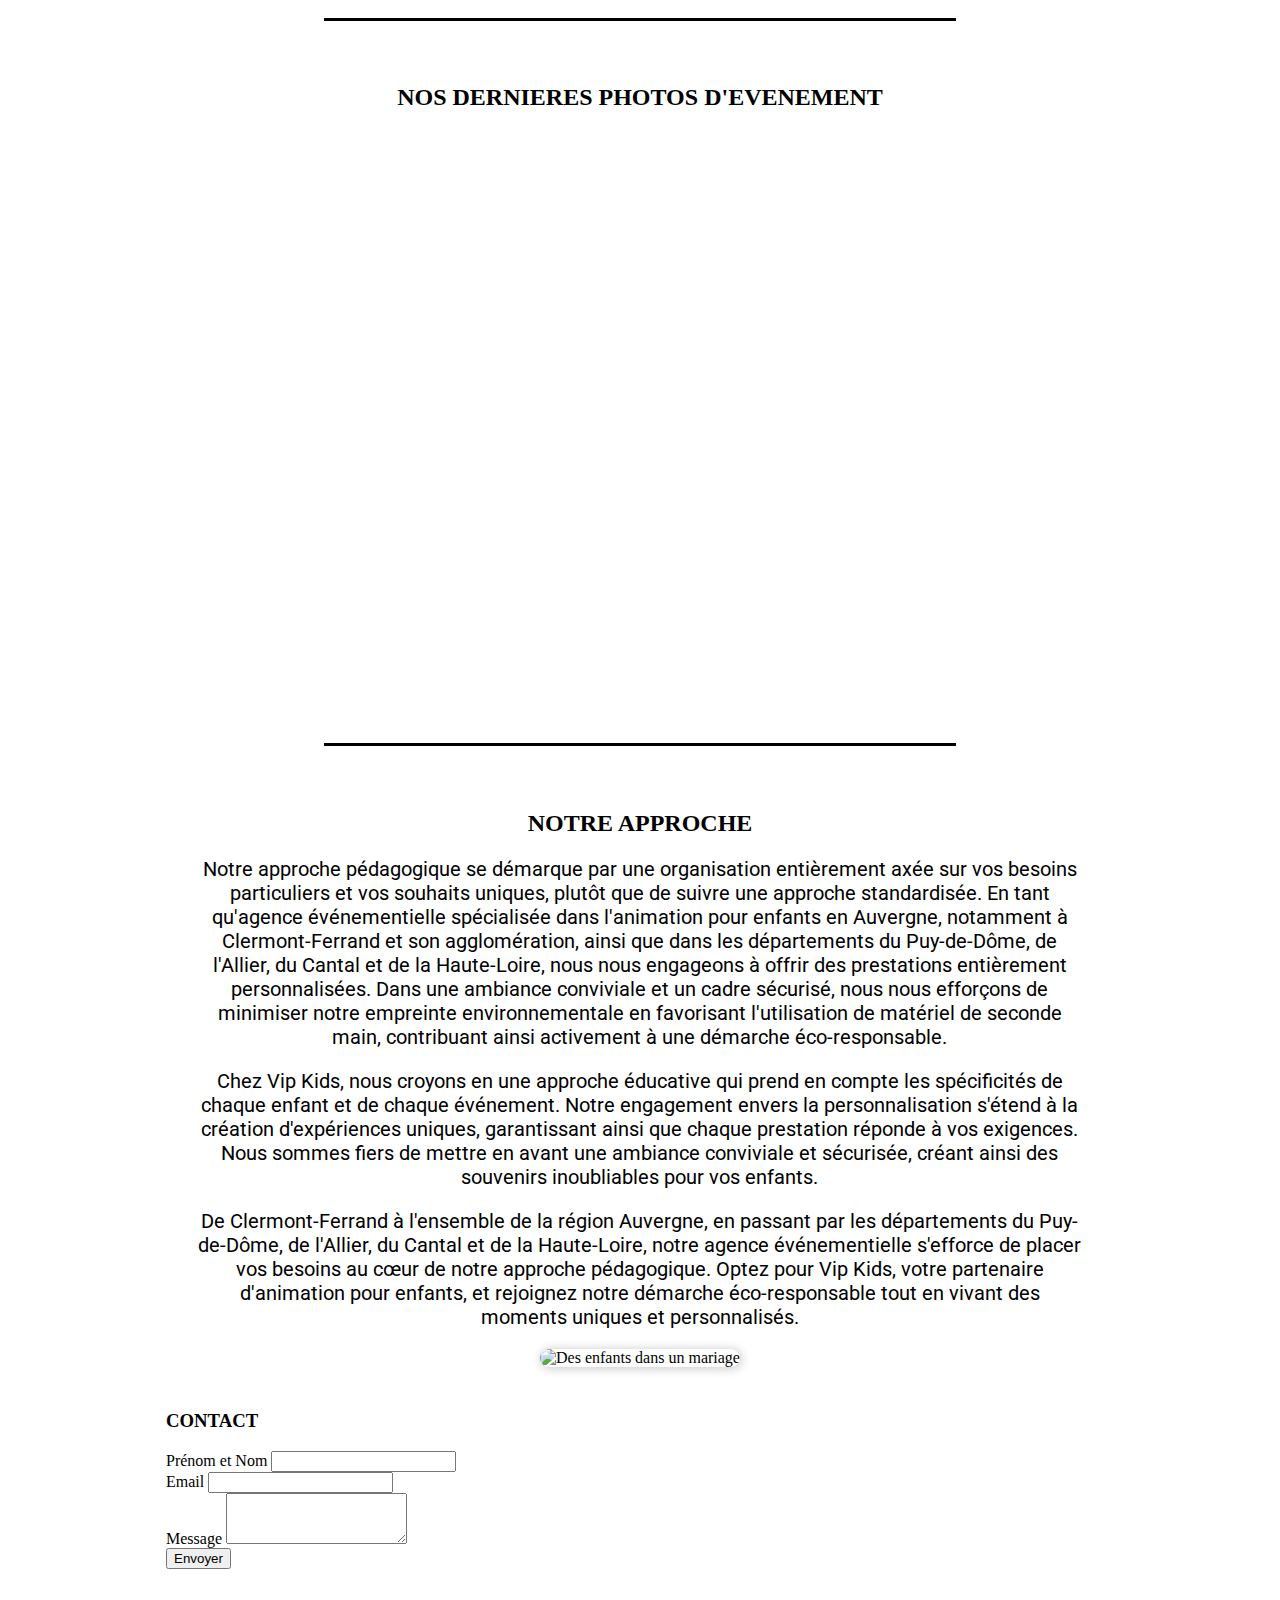
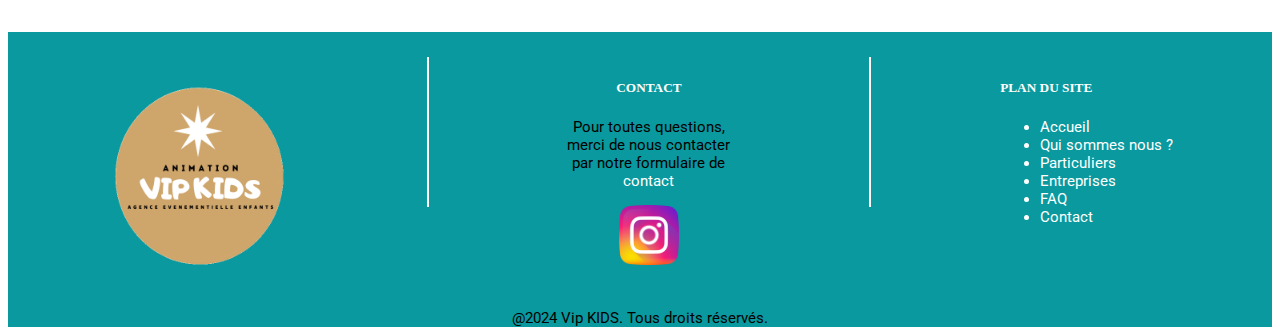
==== commit 3b191b90: "Add files via upload" ====
--- a/index.html
+++ b/index.html
@@ -11,7 +11,7 @@
     <meta name="description" content="Notre agence événementielle est dédiée à l'univers de l'animation pour enfants, sur la France, Ambert, Thiers">
     <link href="https://cdn.jsdelivr.net/npm/bootstrap@5.3.1/dist/css/bootstrap.min.css" rel="stylesheet"
         integrity="sha384-4bw+/aepP/YC94hEpVNVgiZdgIC5+VKNBQNGCHeKRQN+PtmoHDEXuppvnDJzQIu9" crossorigin="anonymous">
-    <title>VIP KIDS</title>
+    <title>VIP KIDS, agence événementielle est dédiée à l'univers de l'enfant</title>
     <script src="https://code.jquery.com/jquery-3.6.4.min.js"></script>
     
 <!-- Google tag (gtag.js) -->
@@ -27,6 +27,17 @@
 </head>
 
 <body>
+
+        <div class="container">
+            <div class="cookiesContent" id="cookiesPopup">
+              <button class="close">✖</button>
+              <img src="https://cdn-icons-png.flaticon.com/512/1047/1047711.png" alt="cookies-img" />
+              <p>Nous utilisons des cookies a des fins statistiques, marketing et publicitaires.</p>
+              <button class="accept">C'est Ok !</button>
+              <a href="https://google.com" ><button class="denied" >Retour sur Google !</button> </a>
+            </div>
+          </div>
+
 
     <div class="container-fluid p-0">
         <img src="photo/play-stone-1744790_1920.jpg" alt="Des jouets de kids" class="imagepremierpage">
--- a/style/index.css
+++ b/style/index.css
@@ -1,6 +1,89 @@
 @import url('https://fonts.googleapis.com/css2?family=Roboto:wght@400;700;900&display=swap');
 
 @media only screen and (min-width: 767px) {
+
+    /* COOKIES */
+    .cookiesContent {
+        width: 25%;
+        padding: 2%;
+        box-shadow: 2px 2px 2px 2px rgba(0, 0, 0, 0.329);
+        position: fixed;
+        top: 50%;
+        left: 50%;
+        transform: translate(-50%, -50%);
+        z-index: 999;
+        display: flex;
+        flex-direction: column;
+        align-items: center;
+        background-color: #fff;
+        color: #000;
+        text-align: center;
+        border-radius: 20px;
+        padding: 30px 30px 70px;
+    }
+    
+    .cookiesContent button.close {
+        width: 30px;
+        font-size: 20px;
+        color: #c0c5cb;
+        align-self: flex-end;
+        background-color: transparent;
+        border: none;
+        margin-bottom: 10px;
+    }
+    
+    .cookiesContent img {
+        width: 82px;
+        margin-bottom: 15px;
+    }
+    
+    .cookiesContent p {
+        margin-bottom: 40px;
+        font-size: 18px;
+    }
+    
+    .cookiesContent button.accept {
+        background-color: #ed6755;
+        border: none;
+        border-radius: 5px;
+        width: 200px;
+        padding: 14px;
+        font-size: 16px;
+        color: white;
+        box-shadow: 0px 6px 18px -5px #ed6755;
+    }
+    
+    .cookiesContent button.denied {
+        margin-top: 5%;
+        background-color: #000000;
+        border: none;
+        border-radius: 5px;
+        width: 150px;
+        padding: 14px;
+        font-size: 12px;
+        color: white;
+        box-shadow: 0px 6px 18px -5px #000000;
+    } 
+    
+
+    /* ANIMATION*/
+    .logovipkiddiv2 {
+        opacity: 0; 
+        transition: opacity 2s ease-in-out; /* Animation transition */
+      }
+  
+      .show-logo {
+        opacity: 1; /* Set to 1 to make it visible */
+      }
+
+      .imagebandeau {
+        opacity: 0; /* Initial opacity, set to 0 to make it invisible */
+        transition: opacity 1s ease-in-out; /* Animation transition */
+      }
+  
+      .show-image {
+        opacity: 1; /* Set to 1 to make it visible */
+      }
 
  body {
     background-color: rgb(255, 255, 255)!important;
@@ -31,8 +114,7 @@
 
      .imagepremierpage {
         width: 100vw;
- 
-        height: auto;
+        height: 100vh;
      }
 
      .image {
@@ -155,6 +237,69 @@
        
 }
 @media only screen and (max-width: 767px) {
+
+    /* COOKIES */
+    .cookiesContent {
+        width: 90%;
+        padding: 2%;
+        box-shadow: 2px 2px 2px 2px rgba(0, 0, 0, 0.329);
+        position: fixed;
+        top: 50%;
+        left: 50%;
+        transform: translate(-50%, -50%);
+        z-index: 999;
+        display: flex;
+        flex-direction: column;
+        align-items: center;
+        background-color: #fff;
+        color: #000;
+        text-align: center;
+        border-radius: 20px;
+        padding: 30px 30px 70px;
+    }
+    
+.cookiesContent button.close {
+    width: 30px;
+    font-size: 20px;
+    color: #c0c5cb;
+    align-self: flex-end;
+    background-color: transparent;
+    border: none;
+    margin-bottom: 10px;
+}
+
+.cookiesContent img {
+    width: 82px;
+    margin-bottom: 15px;
+}
+
+.cookiesContent p {
+    margin-bottom: 40px;
+    font-size: 18px;
+}
+
+.cookiesContent button.accept {
+    background-color: #ed6755;
+    border: none;
+    border-radius: 5px;
+    width: 200px;
+    padding: 14px;
+    font-size: 16px;
+    color: white;
+    box-shadow: 0px 6px 18px -5px #ed6755;
+}
+
+.cookiesContent button.denied {
+    margin-top: 5%;
+    background-color: #000000;
+    border: none;
+    border-radius: 5px;
+    width: 150px;
+    padding: 14px;
+    font-size: 12px;
+    color: white;
+    box-shadow: 0px 6px 18px -5px #000000;
+} 
     body {
         background-color: rgb(255, 255, 255)!important;
      }
--- a/style/footer.css
+++ b/style/footer.css
@@ -58,6 +58,11 @@
 
 .pfooter {
     font-size: 15px!important;
+}
+
+ul {
+    text-align: start;
+    color: white;
 }}
 @media only screen and (max-width: 766px) {
 
@@ -110,6 +115,7 @@
 
     ul {
         text-align: start;
+        color: white;
     }
     a {
         text-decoration: none !important;
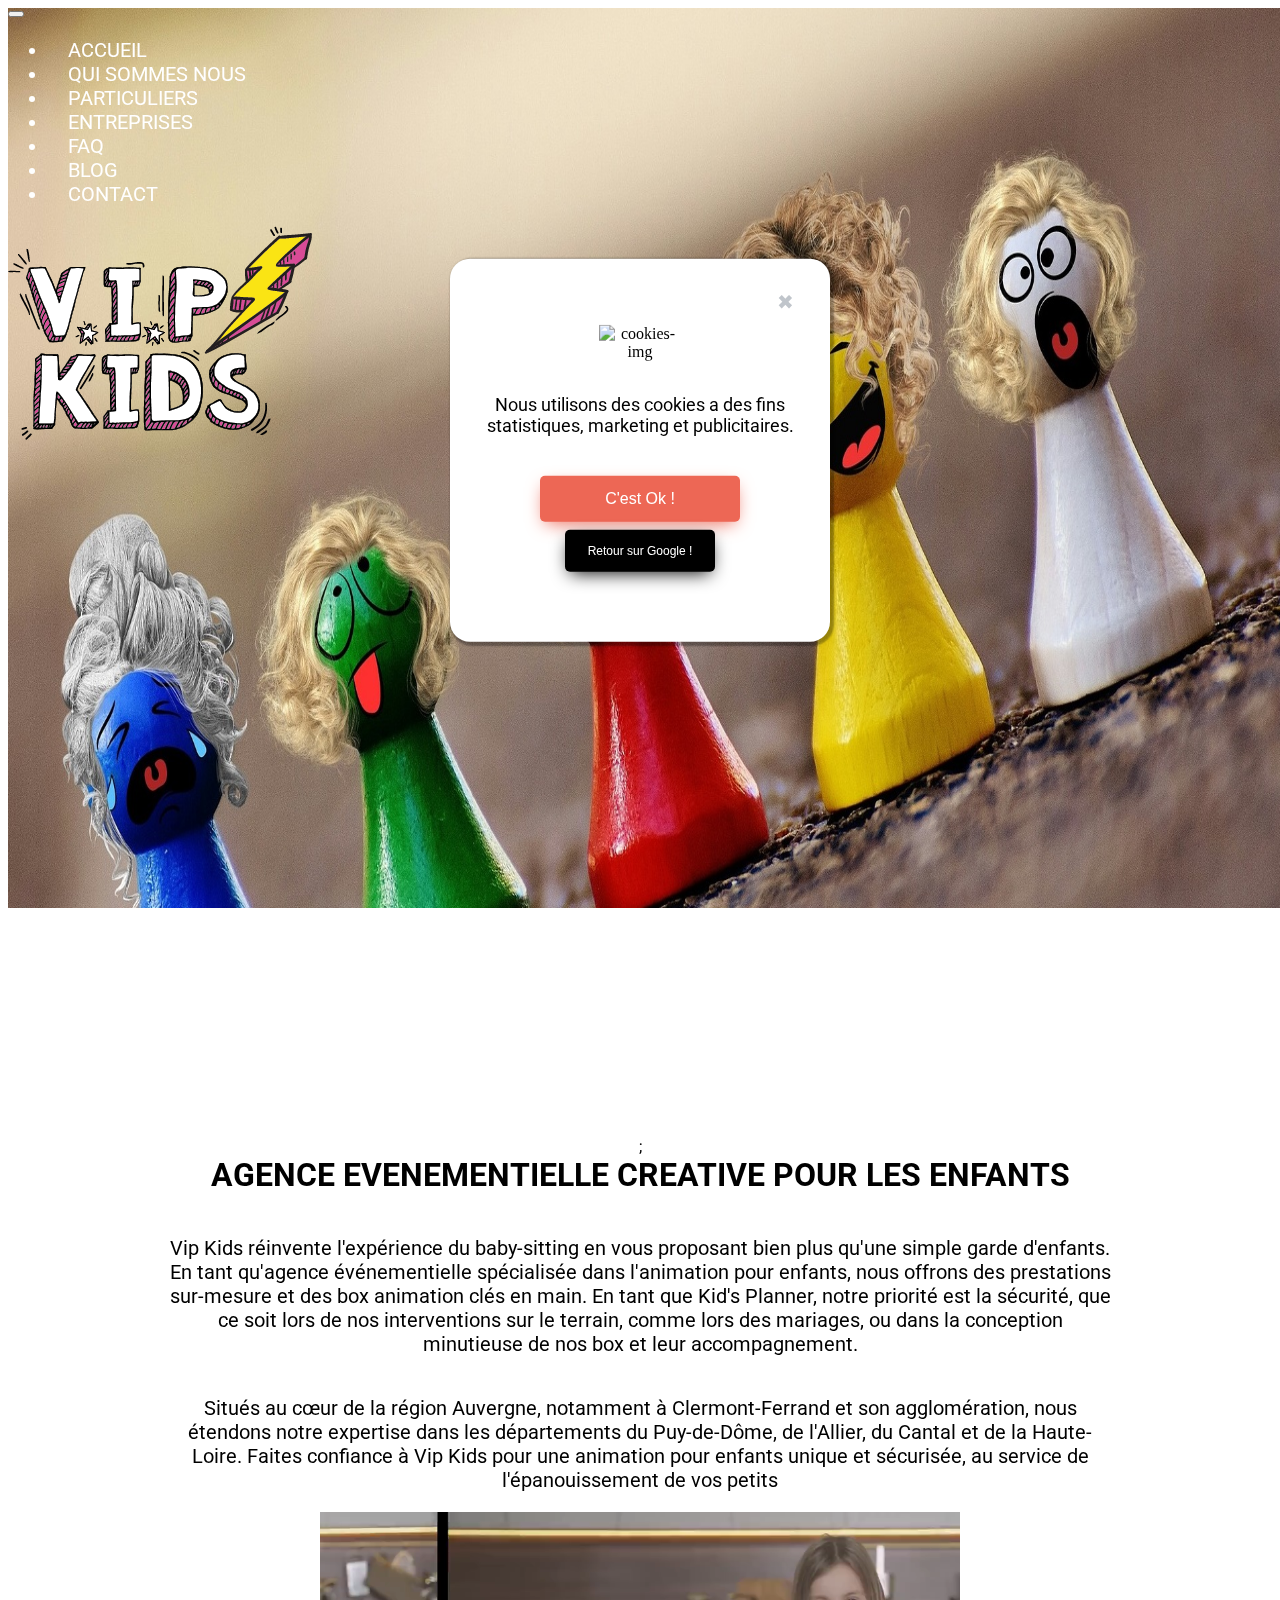
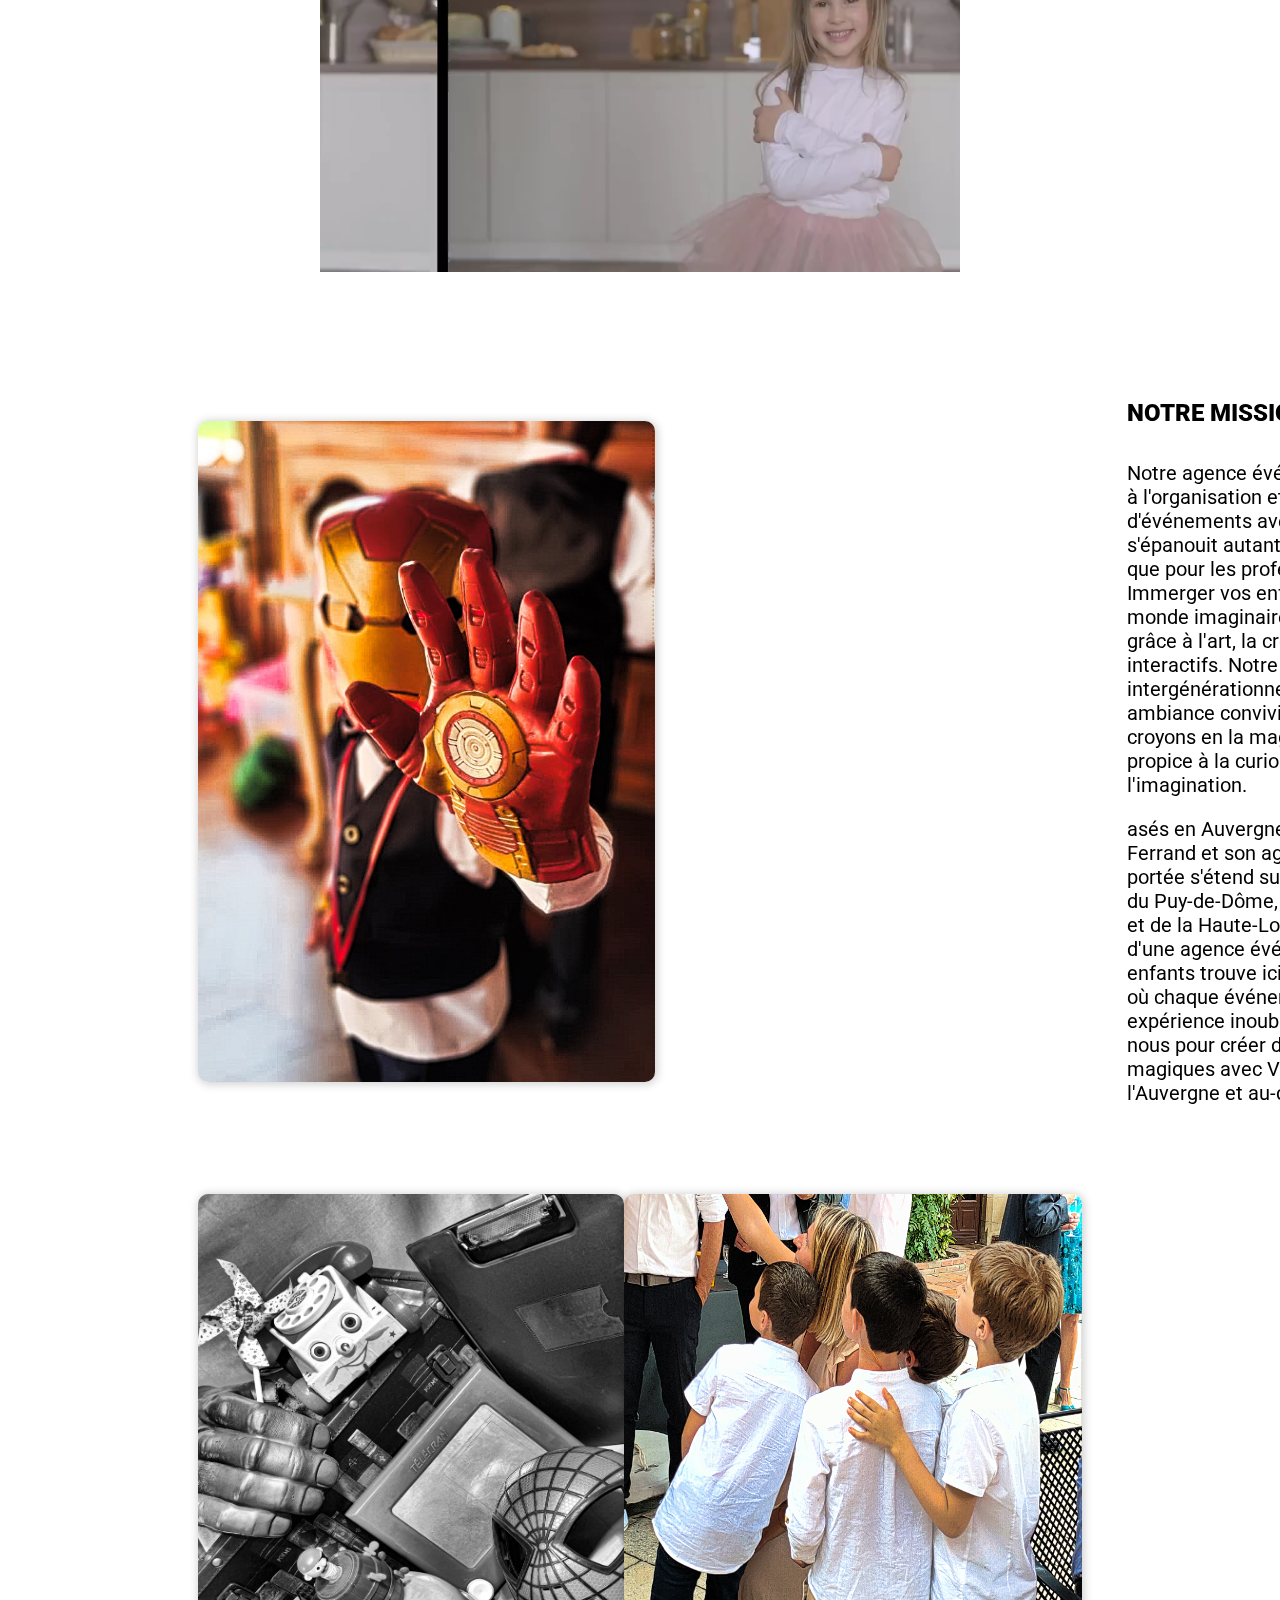
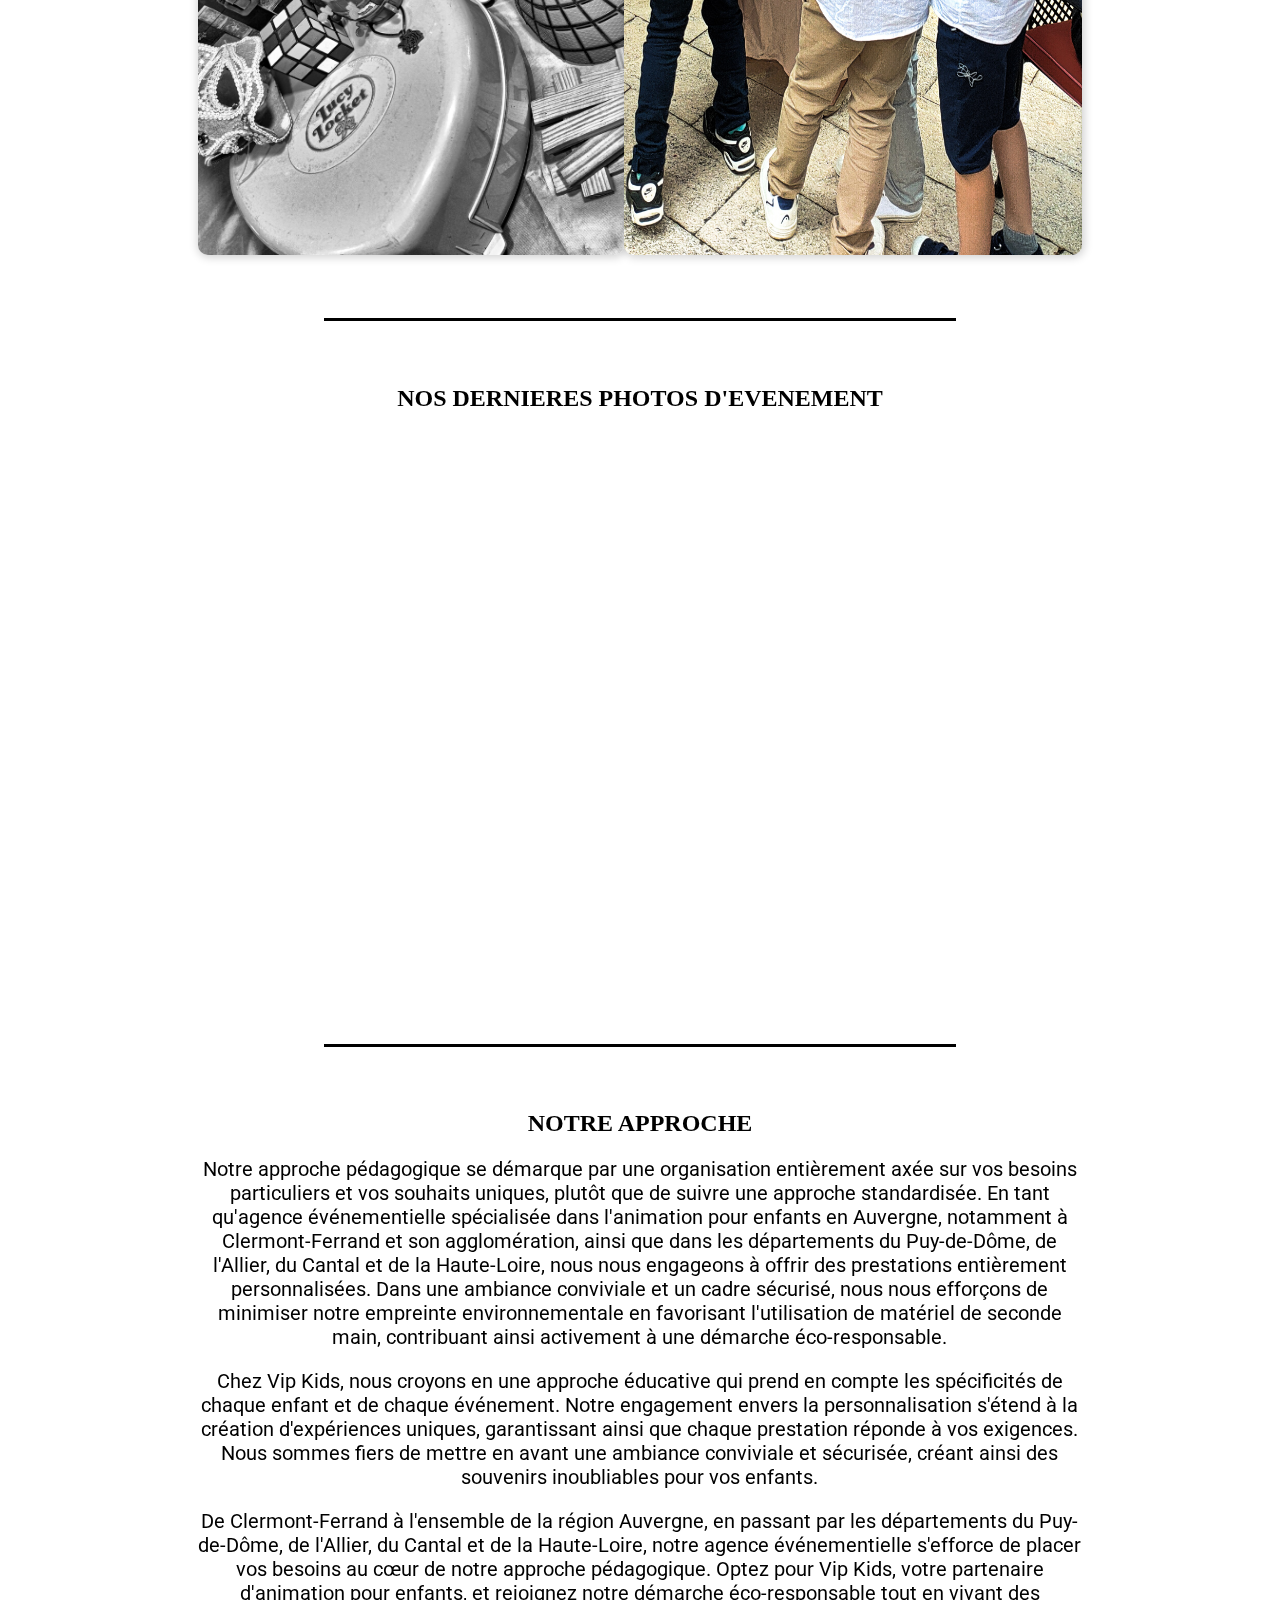
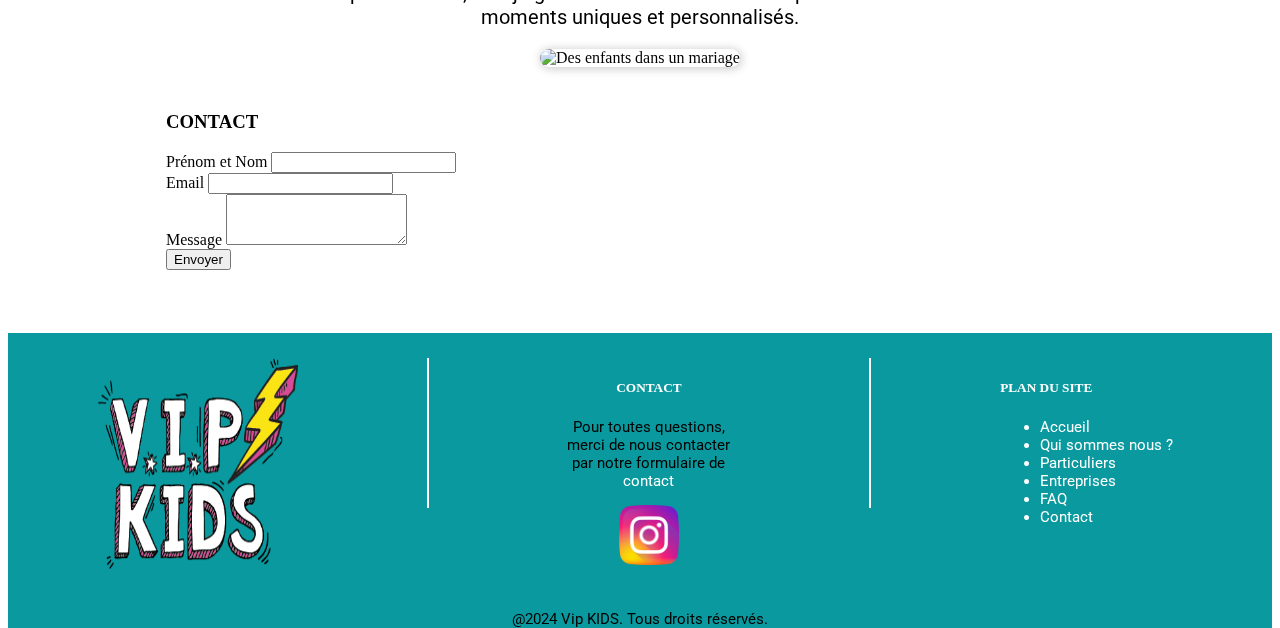
==== commit b8093ee0: "Add files via upload" ====
--- a/index.html
+++ b/index.html
@@ -46,12 +46,16 @@
     <div id="navbarbox"></div>
 
     <div class="div2">
-        <img src="logo/NOUVEAU LOGO3.png" alt="Logo de notre agence d'animation" class="logovipkiddiv2 image" style="box-shadow: none !important;">;
+        <img src="logo/logo2.jpg" alt="Logo de notre agence d'animation" class="logovipkiddiv2 image" style="box-shadow: none !important;">;
         <h1 style="margin-top: 0;">AGENCE EVENEMENTIELLE CREATIVE POUR LES ENFANTS</h1>
         <p >Vip Kids réinvente l'expérience du baby-sitting en vous proposant bien plus qu'une simple garde d'enfants. En tant qu'agence événementielle spécialisée dans l'animation pour enfants, nous offrons des prestations sur-mesure et des box animation clés en main. En tant que Kid's Planner, notre priorité est la sécurité, que ce soit lors de nos interventions sur le terrain, comme lors des mariages, ou dans la conception minutieuse de nos box et leur accompagnement.
             </p><p>
             Situés au cœur de la région Auvergne, notamment à Clermont-Ferrand et son agglomération, nous étendons notre expertise dans les départements du Puy-de-Dôme, de l'Allier, du Cantal et de la Haute-Loire. Faites confiance à Vip Kids pour une animation pour enfants unique et sécurisée, au service de l'épanouissement de vos petits</p>
     </div>
+
+    <video  autoplay muted loop>
+      <source src="video/Enfant et animation ‐ Réalisée avec Clipchamp.mp4" type="video/mp4">
+    </video>
 
     <div class="div3">
         <img src="photoclient/avenger4x4.jpg" alt="un enfant lors d'une animation" class="classphotodiv3 image">
--- a/style/index.css
+++ b/style/index.css
@@ -1,8 +1,12 @@
 @import url('https://fonts.googleapis.com/css2?family=Roboto:wght@400;700;900&display=swap');
 
 @media only screen and (min-width: 767px) {
-
+    video {margin: auto; display: flex; align-items: center; width: 50vw;
+
+    }
     /* COOKIES */
+
+
     .cookiesContent {
         width: 25%;
         padding: 2%;
@@ -68,6 +72,7 @@
 
     /* ANIMATION*/
     .logovipkiddiv2 {
+        margin-top: 2%;
         opacity: 0; 
         transition: opacity 2s ease-in-out; /* Animation transition */
       }
@@ -237,7 +242,9 @@
        
 }
 @media only screen and (max-width: 767px) {
-
+    iframe {margin: auto; display: flex; align-items: center; width: 90vw; border-radius: 10px;
+
+    }
     /* COOKIES */
     .cookiesContent {
         width: 90%;
@@ -355,12 +362,12 @@
             font-weight: 700!important;
         }
         .logovipkiddiv2 {
-            width: 50%;
+            margin-top: 2%;
+            width: 100%;
         }
         .div3 {
             margin-top: 5%;
-            padding-right: 15%;
-            padding-left: 15%;
+
             display: flex;
             flex-direction: column;
             justify-content: space-between;
@@ -370,7 +377,6 @@
         .textdiv3 {
             text-align: center;
             width: 90%;
-            padding: 5%;
             font-family: 'Roboto', sans-serif !important;
         }
     
@@ -427,7 +433,7 @@
         }
 
         .lastdiv {
-            margin: auto; width: 100%; text-align: center; margin-bottom: 5%; margin-top: -15%!important;
+            margin: auto;             width: 90%;; text-align: center; margin-bottom: 5%; margin-top: -15%!important;
         }
 
         .lastphoto {
--- a/style/navbar.css
+++ b/style/navbar.css
@@ -12,7 +12,7 @@
 
 }
 .logo {
-    max-width: 150px; max-height: auto;box-shadow: none !important;
+    max-width: 350px; max-height: auto;box-shadow: none !important;
 }
 .textnavbar {
     color: white;
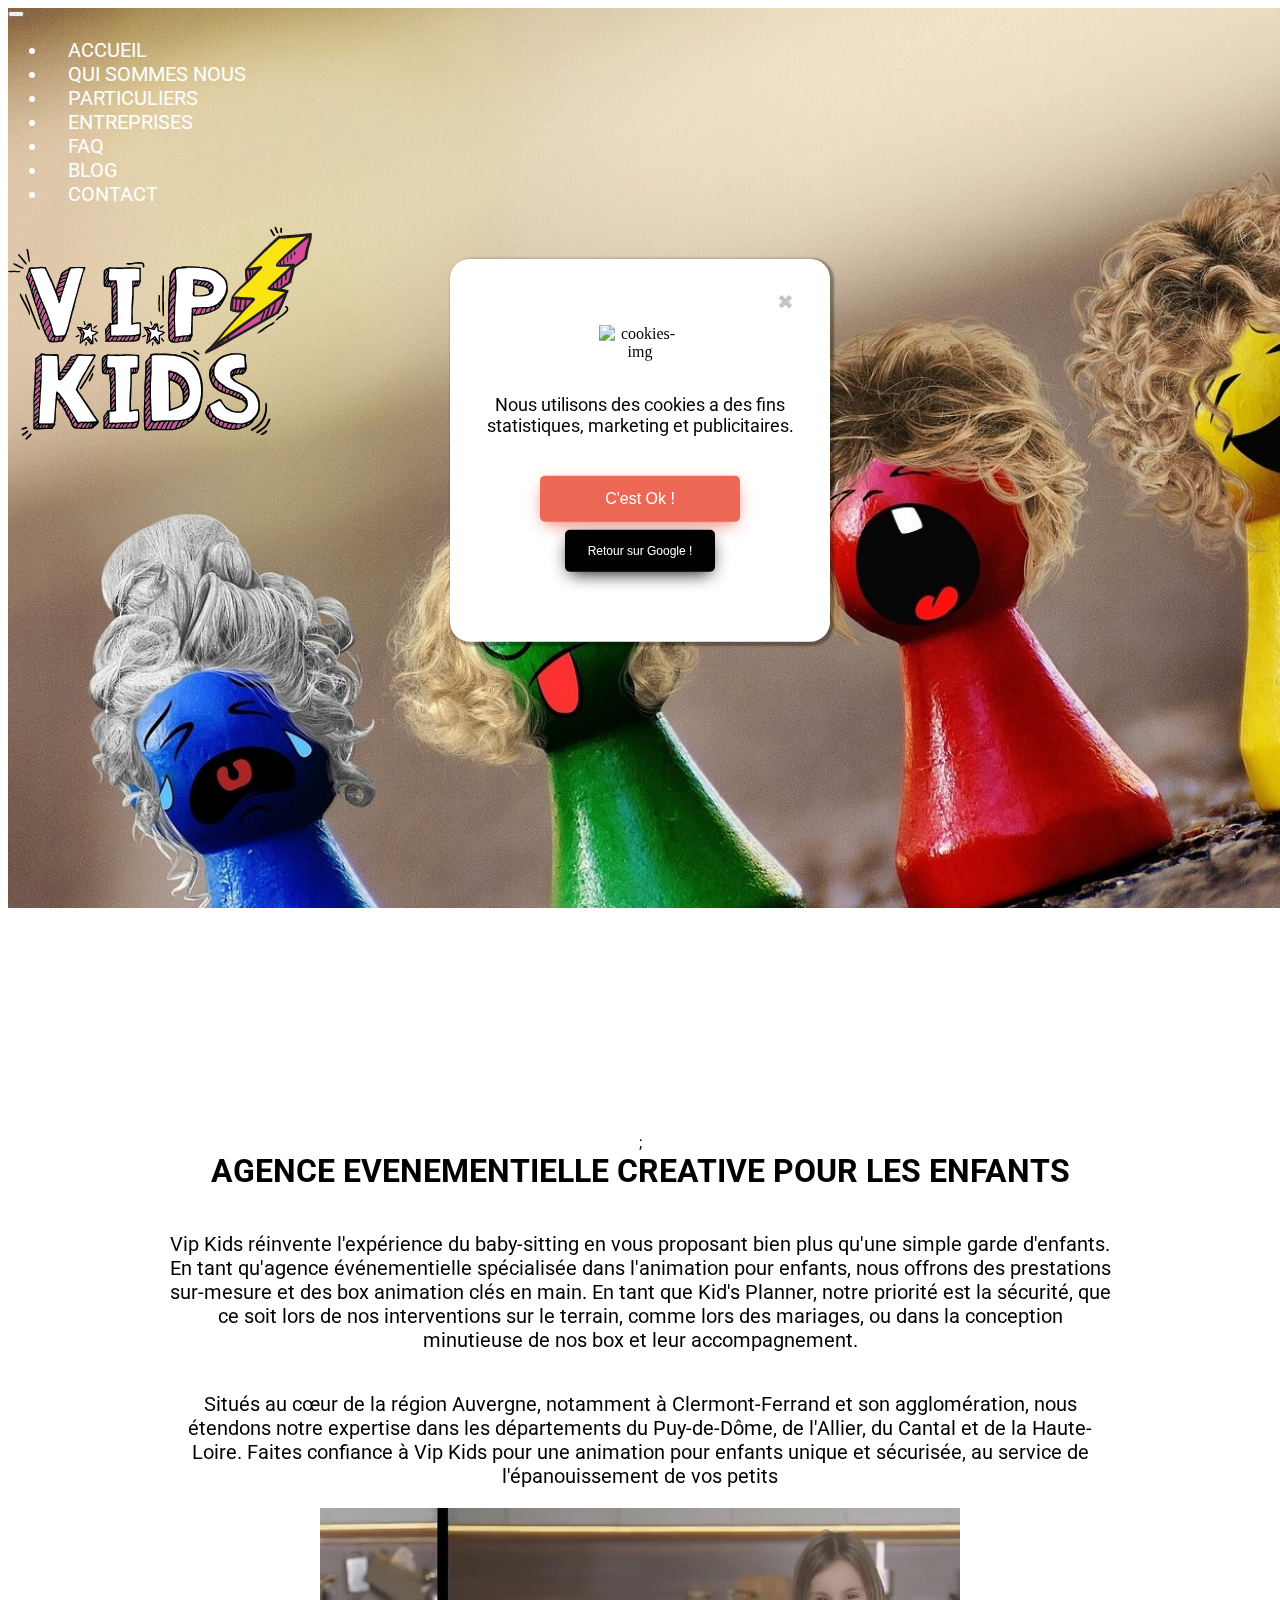
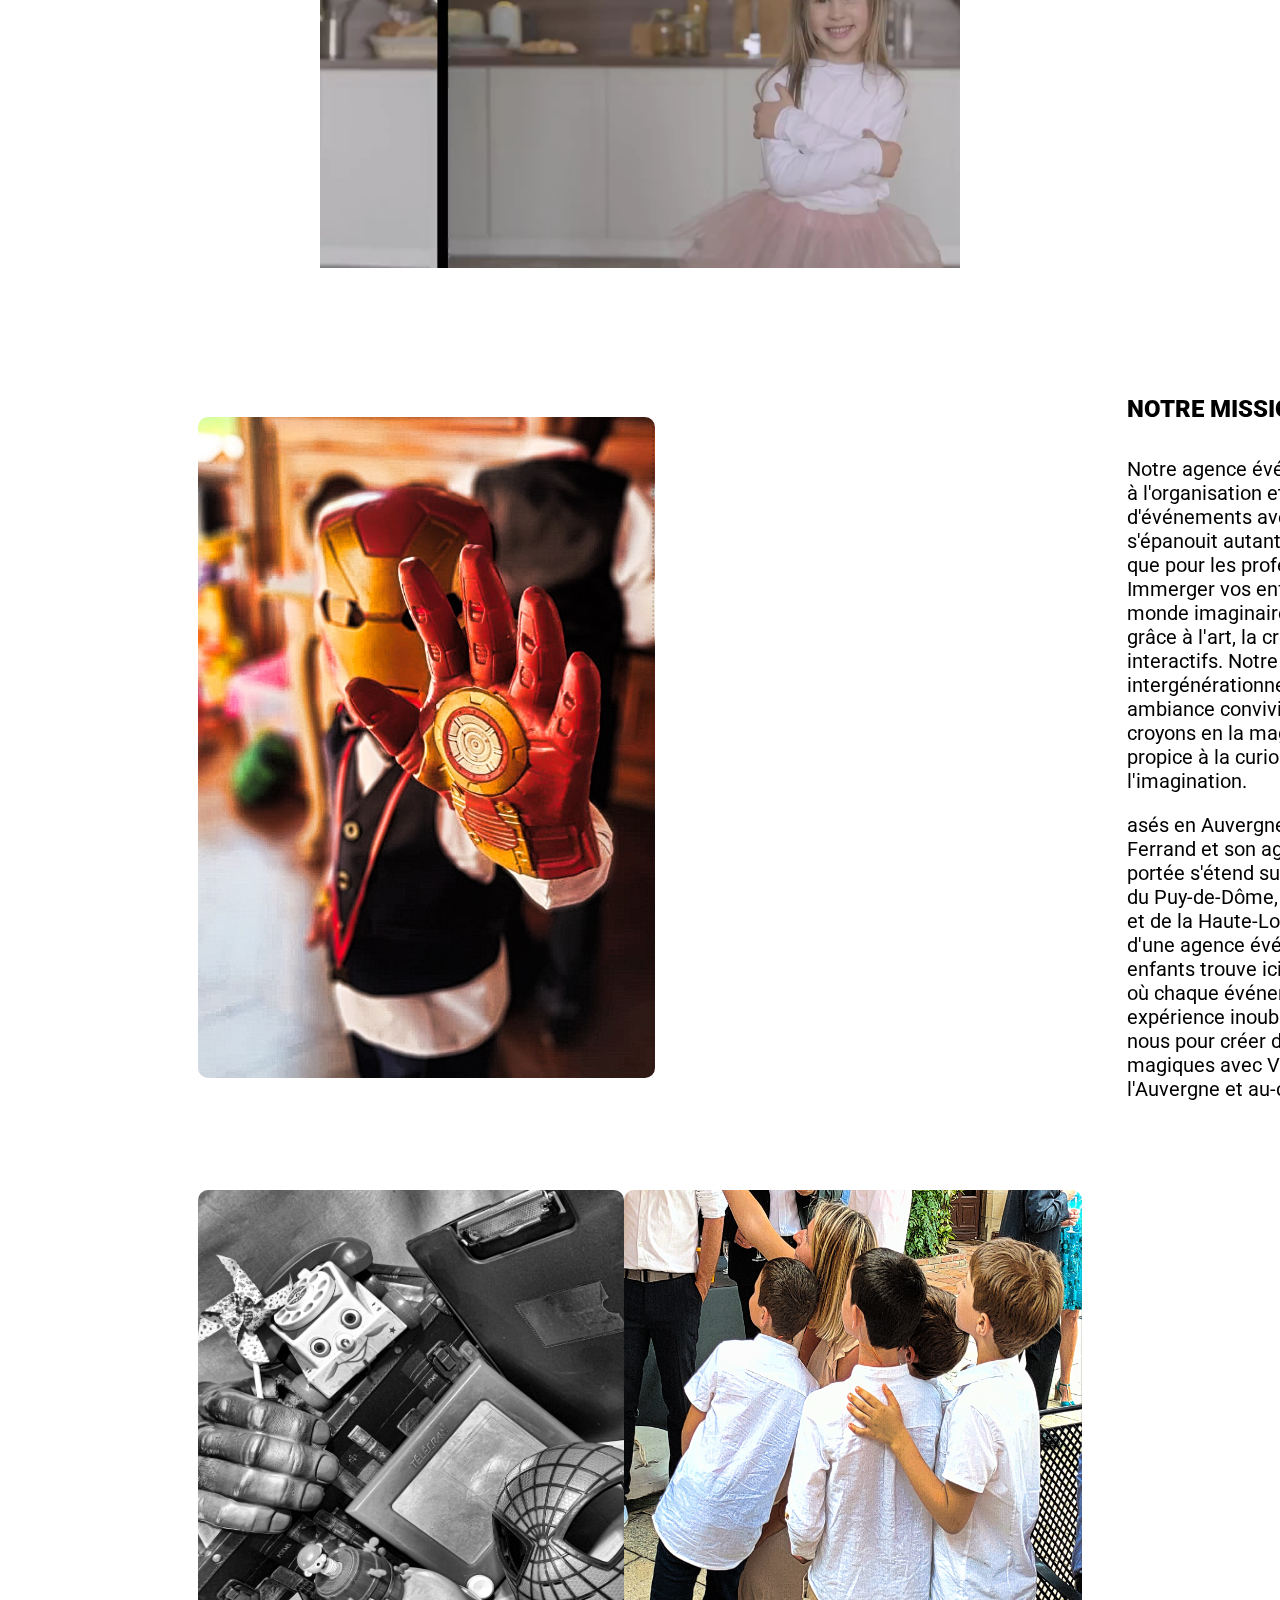
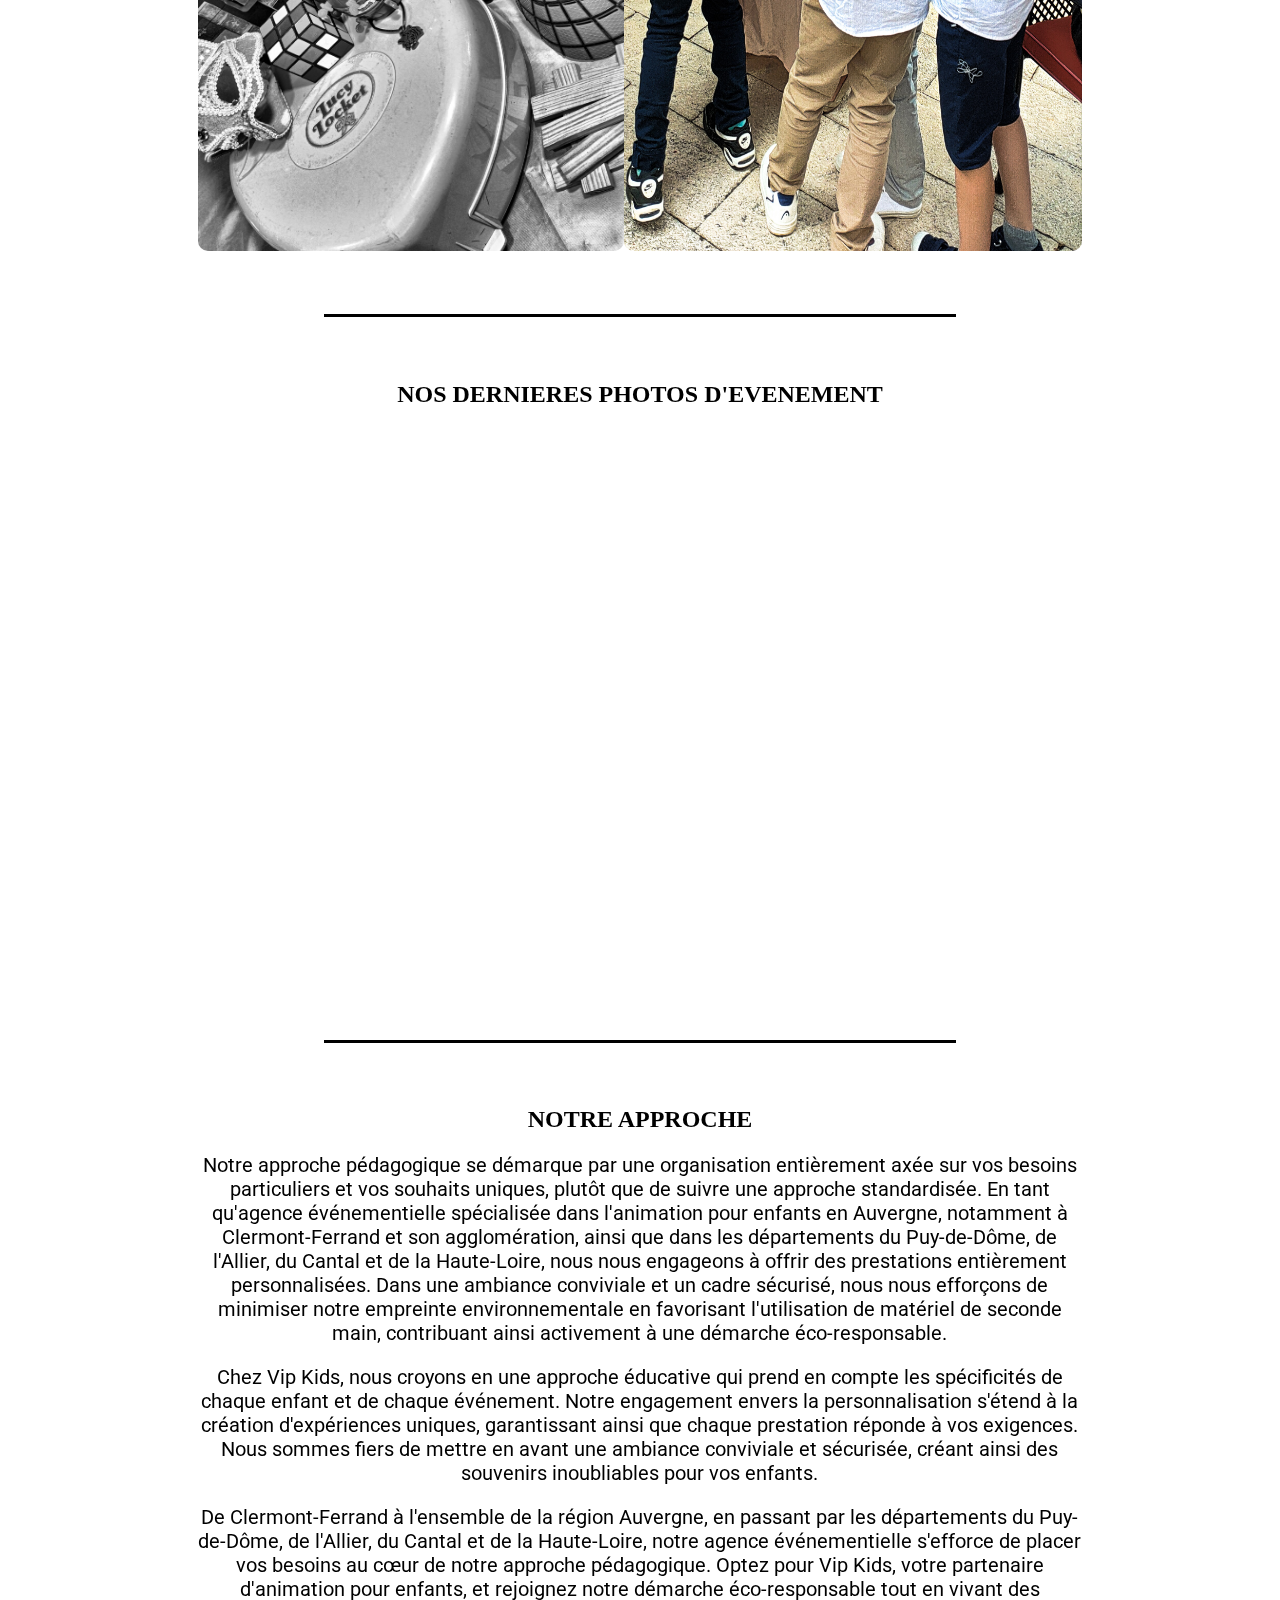
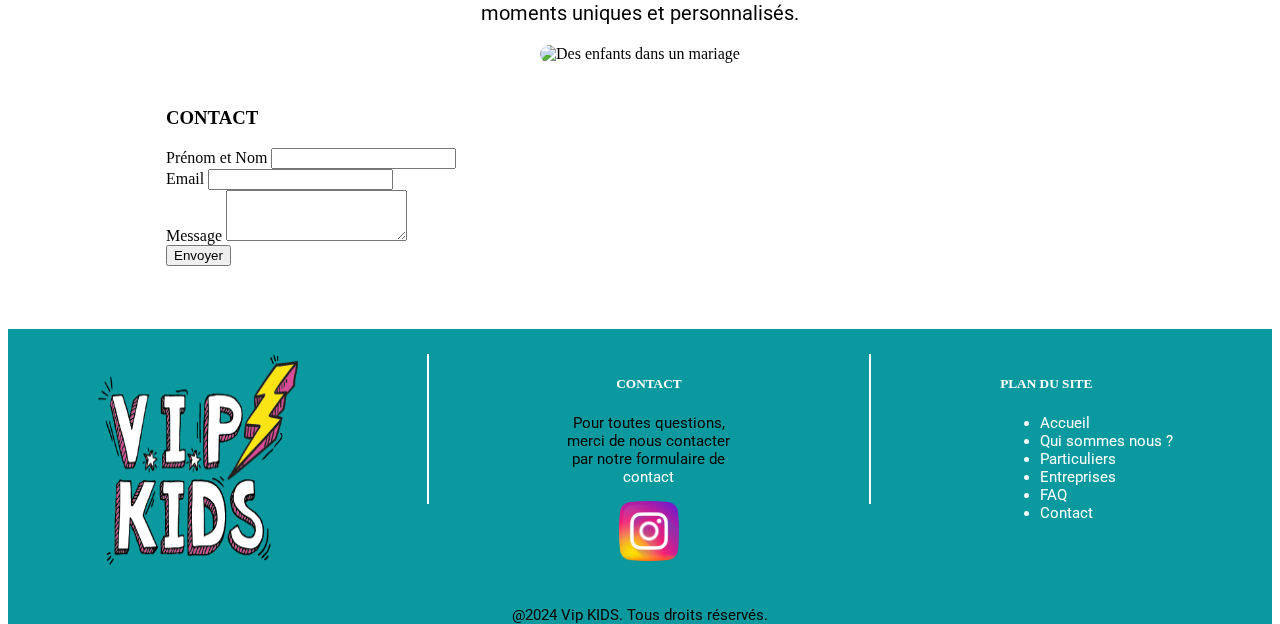
==== commit 82d6452b: "Add files via upload" ====
--- a/index.html
+++ b/index.html
@@ -39,11 +39,11 @@
           </div>
 
 
-    <div class="container-fluid p-0">
-        <img src="photo/play-stone-1744790_1920.jpg" alt="Des jouets de kids" class="imagepremierpage">
-    </div>
+ <div class="div1"> 
+  <div id="navbarbox"></div>
+ </div>
 
-    <div id="navbarbox"></div>
+    
 
     <div class="div2">
         <img src="logo/logo2.jpg" alt="Logo de notre agence d'animation" class="logovipkiddiv2 image" style="box-shadow: none !important;">;
--- a/style/index.css
+++ b/style/index.css
@@ -116,16 +116,13 @@
     line-height: normal; 
  }
 /*DIV1*/
-
-     .imagepremierpage {
-        width: 100vw;
-        height: 100vh;
-     }
-
-     .image {
-        border-radius: 10px;
-        box-shadow: 1px 1px 10px 1px rgba(0, 0, 0, 0.2);
-     }
+.div1 {
+    background-image: url('/photo/play-stone-1744790_1920.jpg');
+    background-repeat: no-repeat; /* Do not repeat the image */
+    background-size: cover; /* Resize the background image to cover the entire container */
+    width: 100vw;
+    height: 100vh;
+}
 
 
      .div2 {
@@ -184,17 +181,20 @@
     .classphotodiv3 {
         width: 458px;
         height: 661px; 
+        border-radius: 10px;
     }
 
     .classphotodiv4 {
         width: 458px;
         height: 661px; 
+        border-radius: 10px;
     }
 
     .classphotodiv4b {
         width: 458px;
         height: 661px; 
         flex-shrink: 0; 
+        border-radius: 10px;
     }
 
 
@@ -231,7 +231,8 @@
     }
 
     .lastphoto {
-        width: 25%;
+        width: 458px;
+        border-radius: 10px;
     }
     /*FORM*/
     form {
@@ -242,7 +243,7 @@
        
 }
 @media only screen and (max-width: 767px) {
-    iframe {margin: auto; display: flex; align-items: center; width: 90vw; border-radius: 10px;
+    video {margin: auto; display: flex; align-items: center; width: 100vw;
 
     }
     /* COOKIES */
@@ -334,12 +335,13 @@
         line-height: normal; 
      }
     /*DIV1*/
-    
-         .imagepremierpage {
+        .div1 {
+            background-image: url('/photo/mobilepage1.jpg');
+            background-repeat: no-repeat; /* Do not repeat the image */
+            background-size: cover; /* Resize the background image to cover the entire container */
             width: 100vw;
-
-            height: auto;
-         }
+            height: 50vh;
+        }
     
          .image {
             border-radius: 10px;
@@ -399,16 +401,19 @@
         }
     
         .classphotodiv3 {
-            width: 90vw; 
+            width: 75vw; 
+            border-radius: 10px;
         }
     
         .classphotodiv4 {
-            width: 90vw; 
+            width: 75vw; 
+            border-radius: 10px;
         }
     
         .classphotodiv4b {
             margin-top: 2%;
-            width: 90vw; 
+            width: 75vw; 
+            border-radius: 10px;
         }
     
     
@@ -439,6 +444,7 @@
         .lastphoto {
             width: 90vw;
             margin: auto;
+            border-radius: 10px;
         }
         /*FORM*/
         form {
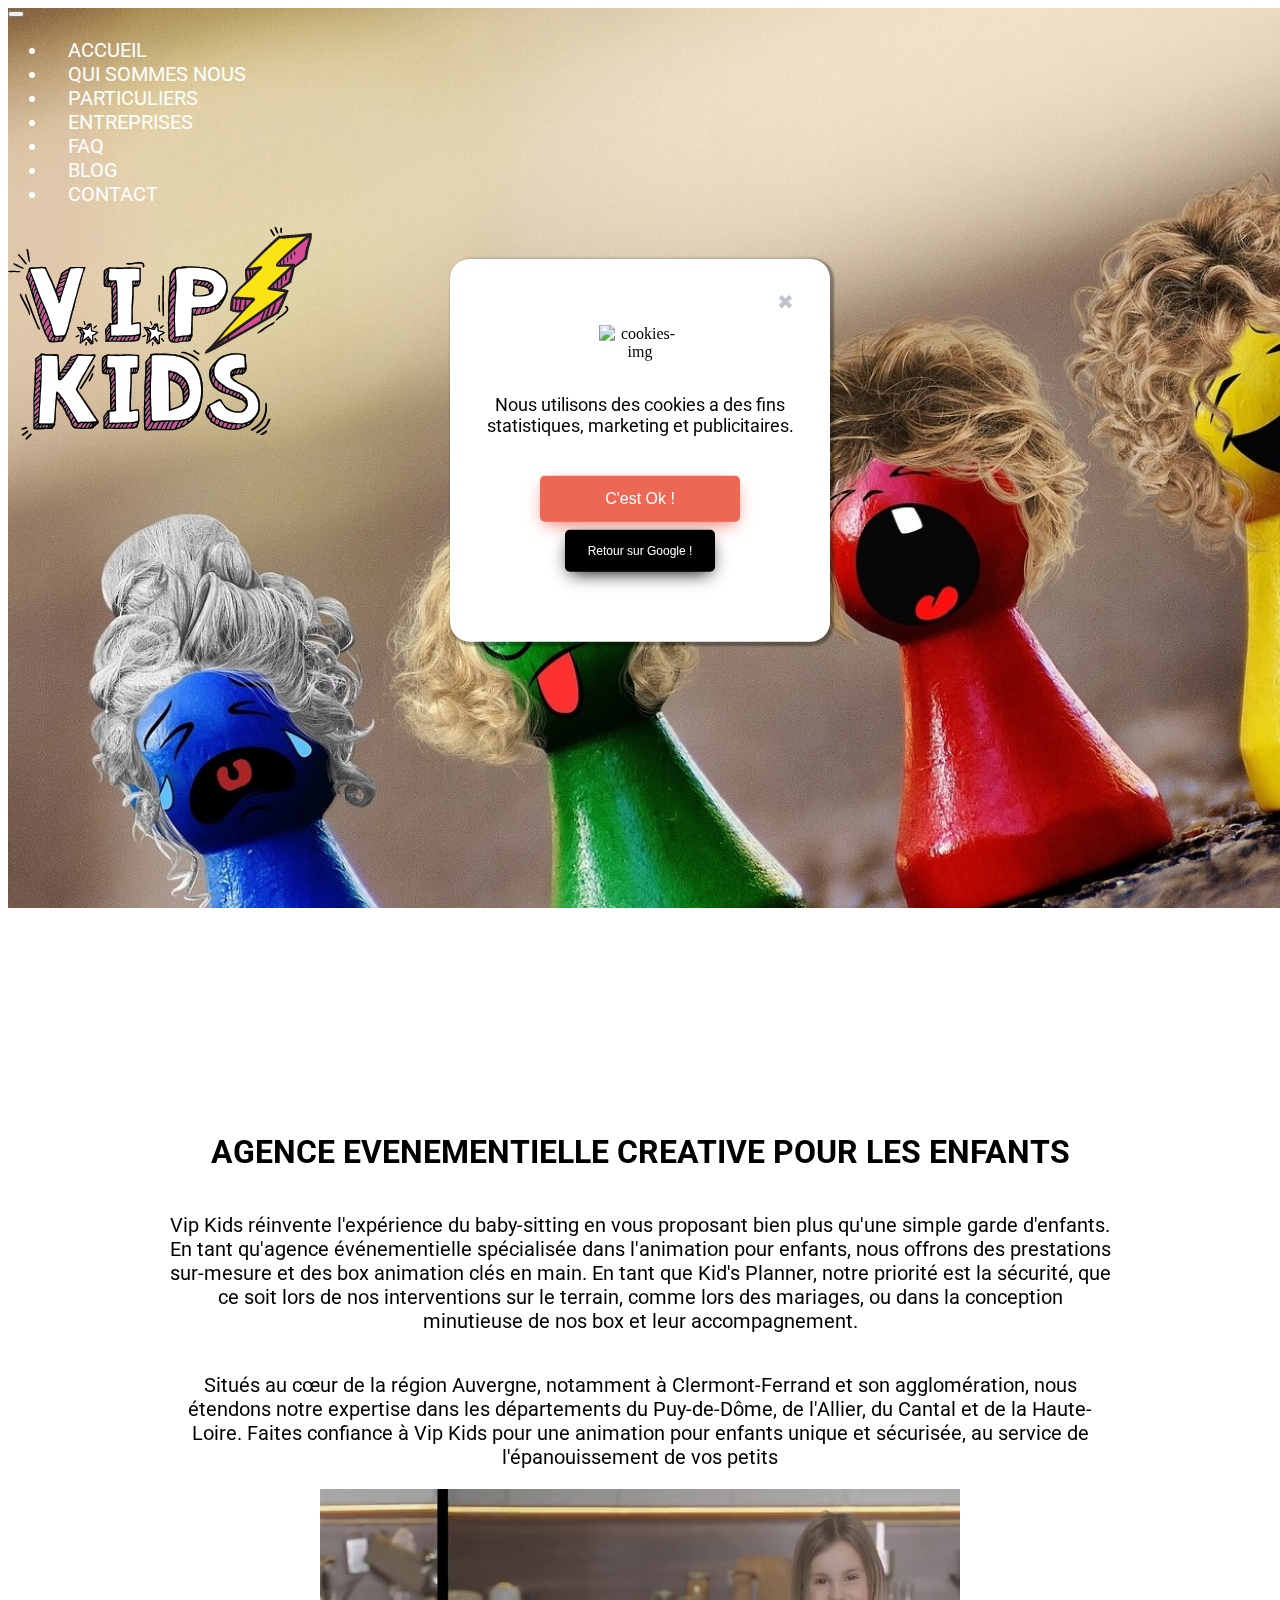
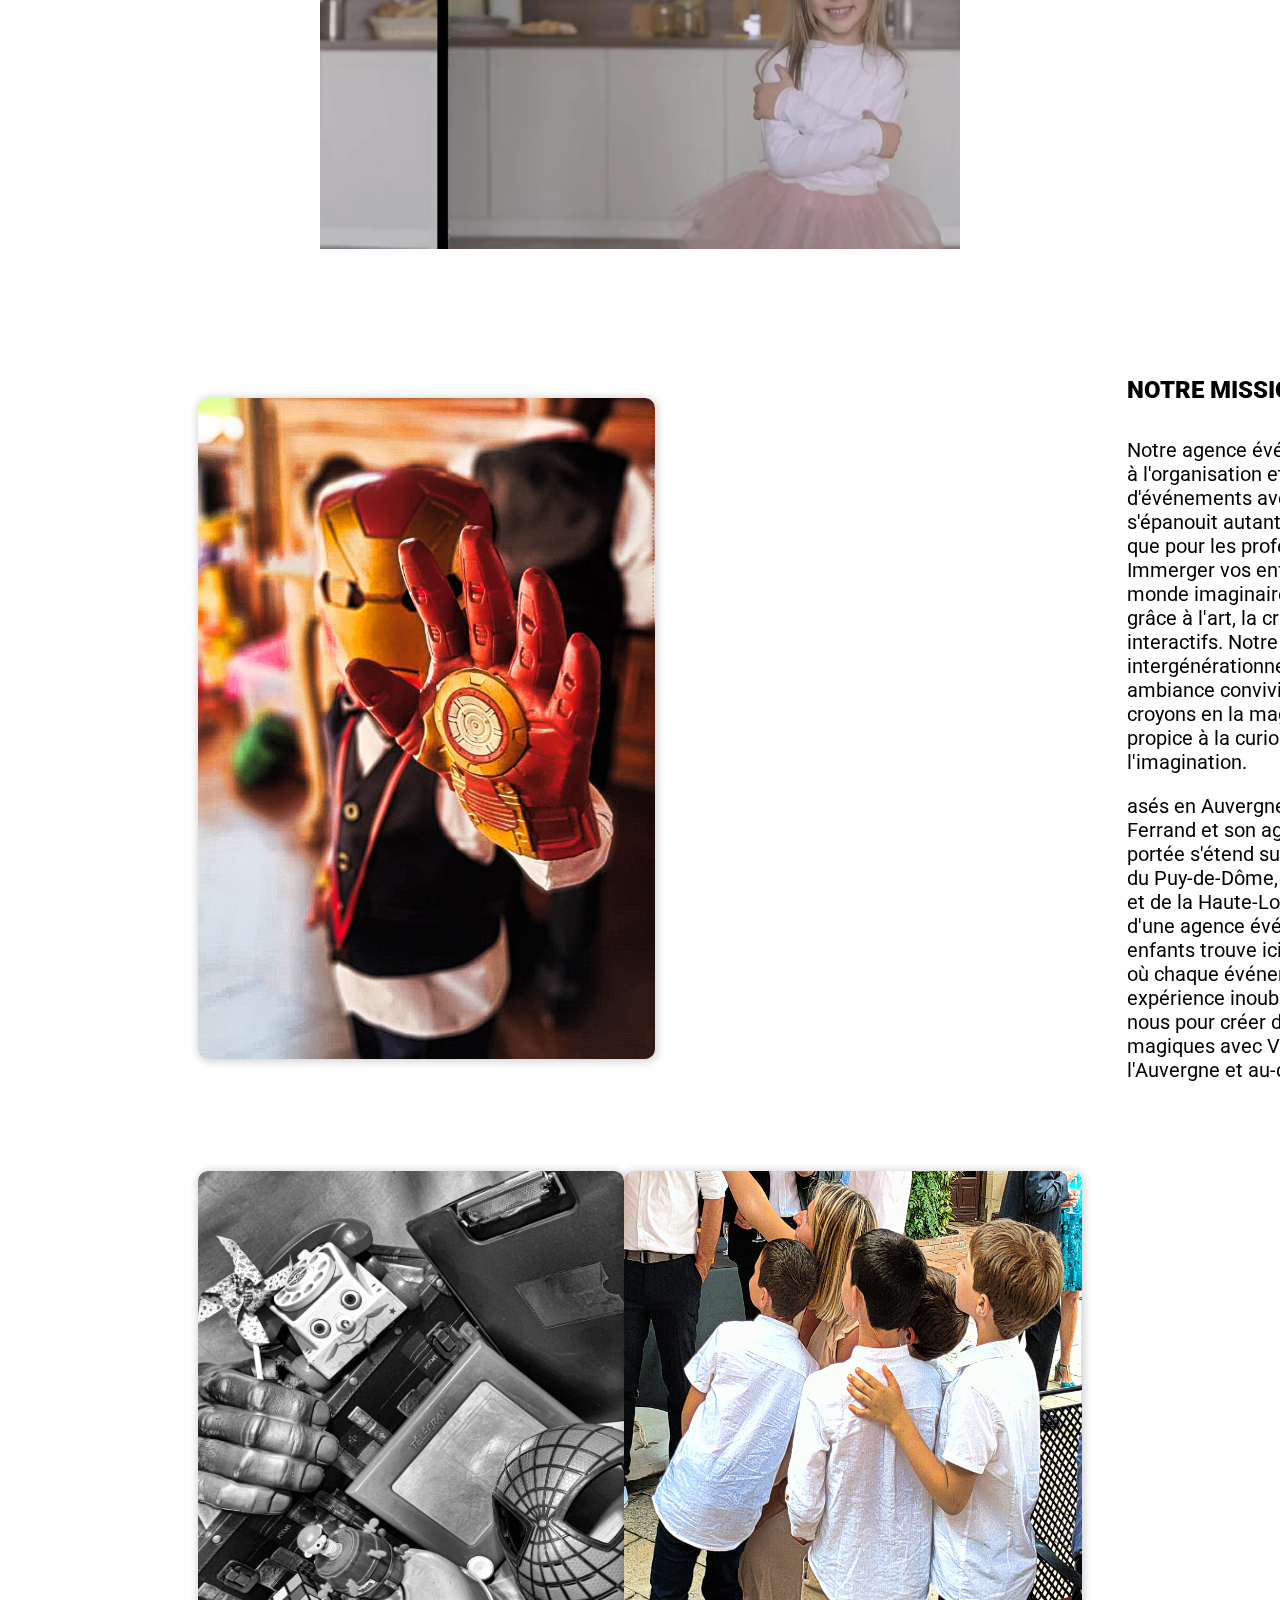
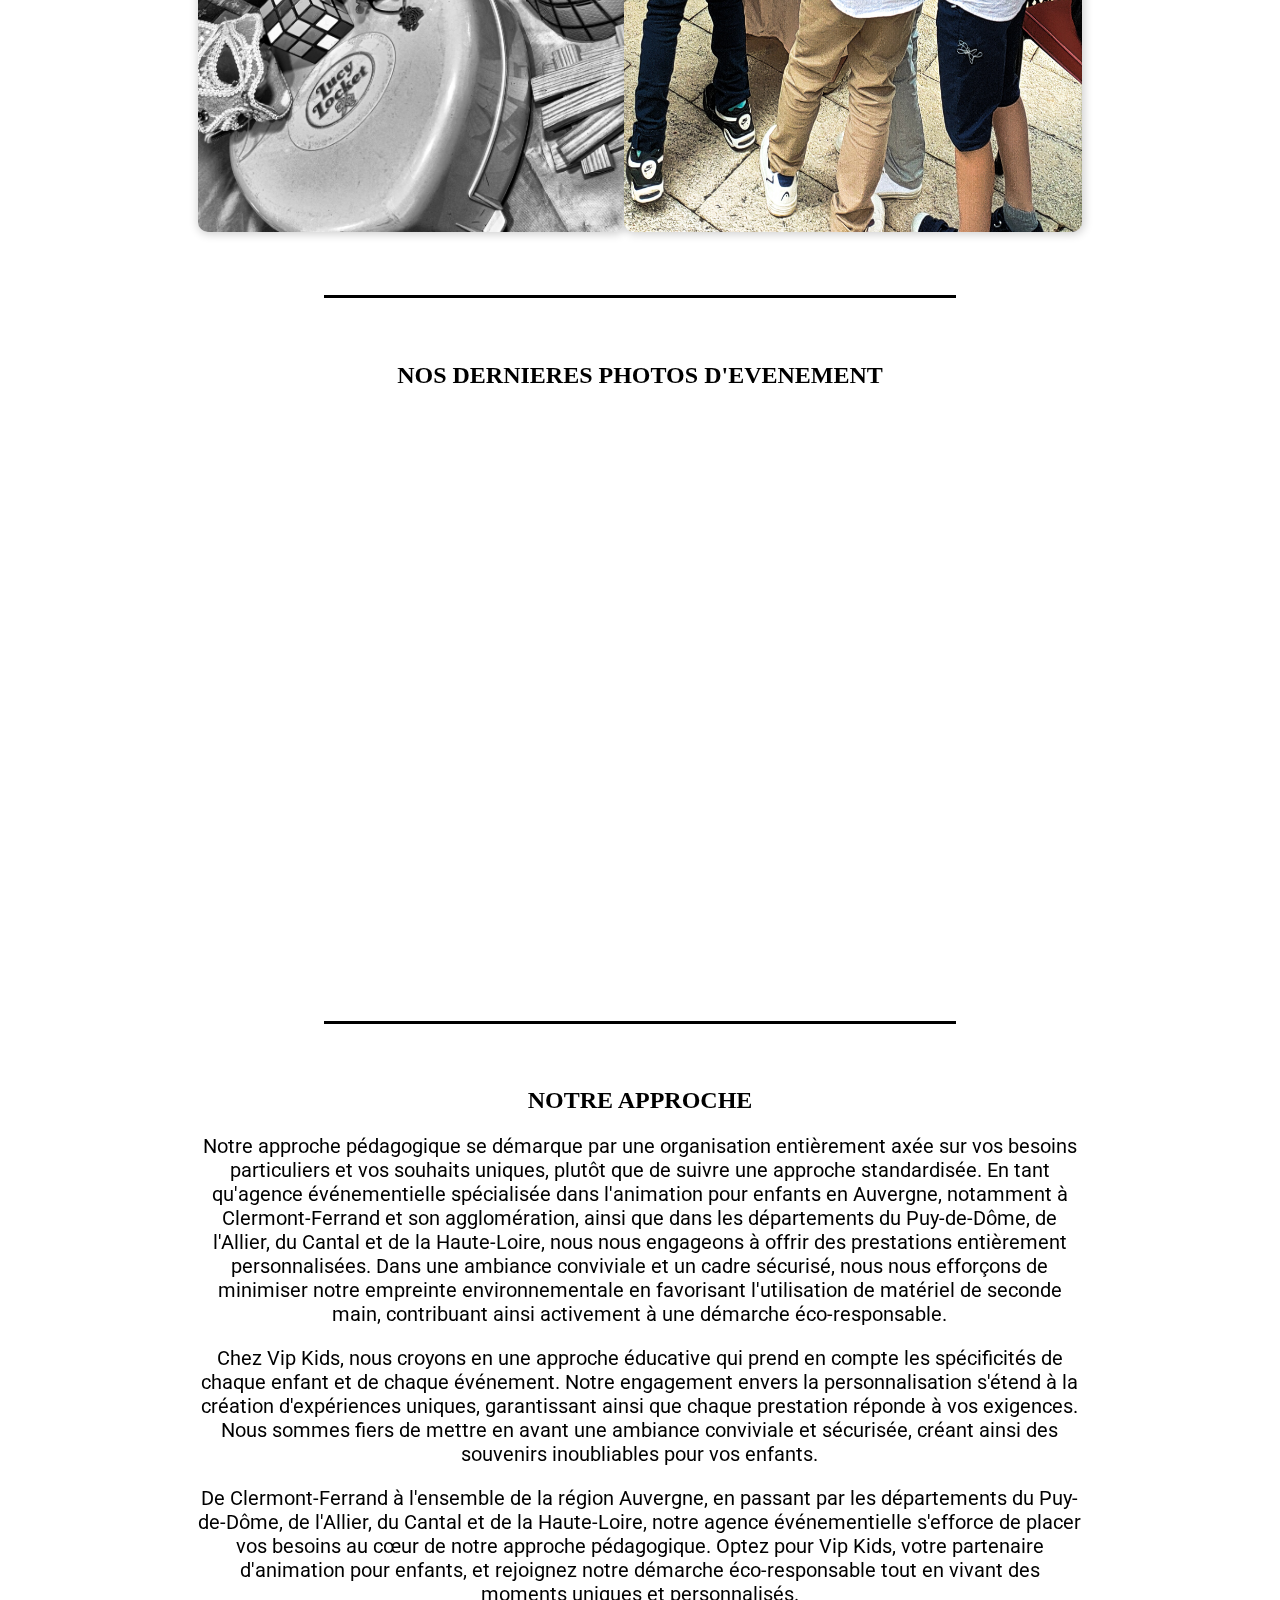
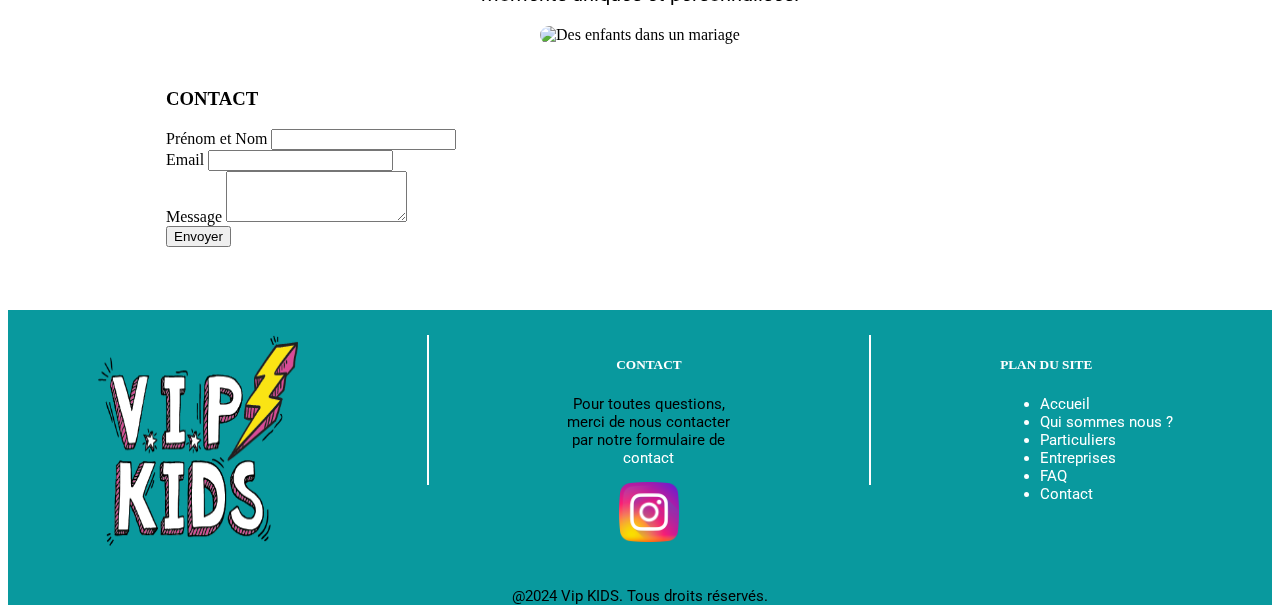
==== commit c86ae6c9: "Add files via upload" ====
--- a/index.html
+++ b/index.html
@@ -46,7 +46,7 @@
     
 
     <div class="div2">
-        <img src="logo/logo2.jpg" alt="Logo de notre agence d'animation" class="logovipkiddiv2 image" style="box-shadow: none !important;">;
+        <img src="logo/logo2.jpg" alt="Logo de notre agence d'animation" class="logovipkiddiv2 image" style="box-shadow: none !important;">
         <h1 style="margin-top: 0;">AGENCE EVENEMENTIELLE CREATIVE POUR LES ENFANTS</h1>
         <p >Vip Kids réinvente l'expérience du baby-sitting en vous proposant bien plus qu'une simple garde d'enfants. En tant qu'agence événementielle spécialisée dans l'animation pour enfants, nous offrons des prestations sur-mesure et des box animation clés en main. En tant que Kid's Planner, notre priorité est la sécurité, que ce soit lors de nos interventions sur le terrain, comme lors des mariages, ou dans la conception minutieuse de nos box et leur accompagnement.
             </p><p>
--- a/style/index.css
+++ b/style/index.css
@@ -182,12 +182,14 @@
         width: 458px;
         height: 661px; 
         border-radius: 10px;
+        box-shadow: 1px 1px 10px 1px rgba(0, 0, 0, 0.2);
     }
 
     .classphotodiv4 {
         width: 458px;
         height: 661px; 
         border-radius: 10px;
+        box-shadow: 1px 1px 10px 1px rgba(0, 0, 0, 0.2);
     }
 
     .classphotodiv4b {
@@ -195,6 +197,7 @@
         height: 661px; 
         flex-shrink: 0; 
         border-radius: 10px;
+        box-shadow: 1px 1px 10px 1px rgba(0, 0, 0, 0.2);
     }
 
 
@@ -403,17 +406,19 @@
         .classphotodiv3 {
             width: 75vw; 
             border-radius: 10px;
+            box-shadow: 1px 1px 10px 1px rgba(0, 0, 0, 0.2);
         }
     
         .classphotodiv4 {
             width: 75vw; 
             border-radius: 10px;
+            box-shadow: 1px 1px 10px 1px rgba(0, 0, 0, 0.2);
         }
     
         .classphotodiv4b {
-            margin-top: 2%;
-            width: 75vw; 
-            border-radius: 10px;
+            margin-top: 0%;
+            width: 0vw; 
+            border-radius: 0px;
         }
     
     
